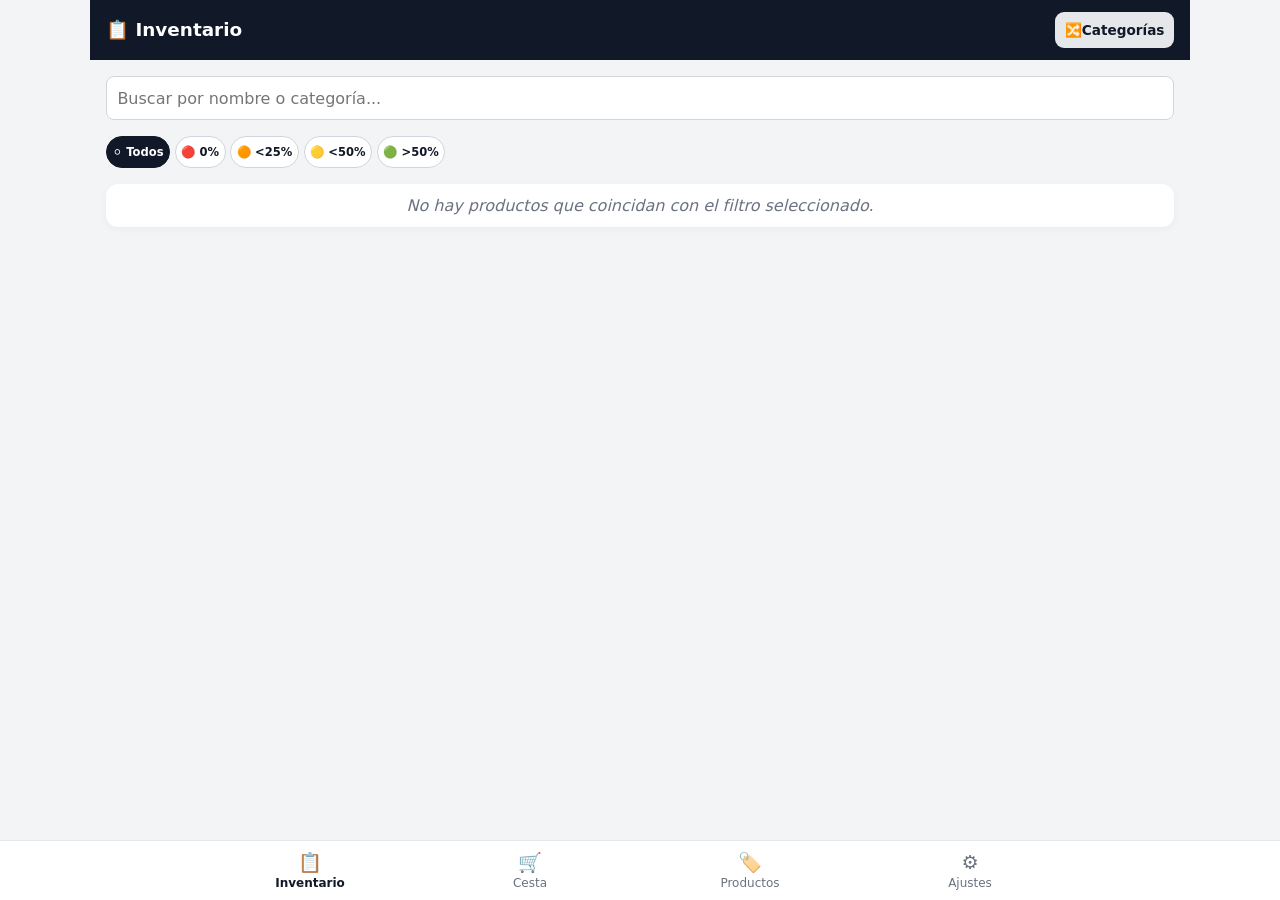
==== index.html @ 7ff5ba44 "v1.9.1 Filtros de Inventario Compactos: Reajuste milimétrico en los chips de stock (⚪ Todos, 🔴 0%, 🟠" ====
<!DOCTYPE html>
<html lang="es">
<head>
    <meta charset="UTF-8">
    <meta name="viewport" content="width=device-width, initial-scale=1.0, maximum-scale=1.0, user-scalable=no">
    <title>Control de Inventario Doméstico v1.9.1</title>
    <link rel="stylesheet" href="styles.css">
    <link rel="manifest" href="manifest.json">
    <meta name="theme-color" content="#111827">
    <meta name="apple-mobile-web-app-capable" content="yes">
    <meta name="apple-mobile-web-app-status-bar-style" content="black-translucent">
</head>
<body>

    <!-- ENCABEZADO SUPERIOR CONTEXTUAL (v1.9.1) -->
    <header class="topbar">
        <div id="topbar-title" class="topbar-title">📋 Mi Inventario</div>
        <div id="topbar-actions" class="topbar-actions">
            <!-- Dinámico según pestaña -->
        </div>
    </header>

    <!-- CONTENEDOR DE NOTIFICACIONES TOAST -->
    <div id="toast-container"></div>

    <main class="main-container">

        <!-- PESTAÑA 1: INVENTARIO -->
        <section id="tab-inventario" class="tab-content active">
            <div class="search-box">
                <input type="text" id="search-inventario" placeholder="Buscar por nombre o categoría...">
                <button type="button" id="clear-search-inventario" class="clear-search-btn hidden" title="Limpiar búsqueda">✕</button>
            </div>

            <!-- Chips de filtrado horizontal compactos (1 sola línea garantizada) -->
            <div class="filter-chips-scroll">
                <div class="filter-chips">
                    <button class="chip active" data-filter="all">⚪ Todos</button>
                    <button class="chip chip-red" data-filter="red">🔴 0%</button>
                    <button class="chip chip-orange" data-filter="orange">🟠 &lt;25%</button>
                    <button class="chip chip-yellow" data-filter="yellow">🟡 &lt;50%</button>
                    <button class="chip chip-green" data-filter="green">🟢 &gt;50%</button>
                </div>
            </div>

            <div id="lista-inventario-container">
                <!-- Renderizado dinámico según vista (Agrupado o Lista A-Z) -->
            </div>
        </section>

        <!-- PESTAÑA 2: CESTA DE LA COMPRA -->
        <section id="tab-compra" class="tab-content">
            <div class="bulk-actions-bar">
                <button id="btn-select-all" class="btn btn-secondary small">Marcar Todos</button>
                <button id="btn-deselect-all" class="btn btn-secondary small">Desmarcar Todos</button>
            </div>

            <div id="contenedor-compra"></div>

            <div class="cart-footer-action">
                <button id="btn-finish-purchase" class="btn btn-success full">Reponer Seleccionados</button>
            </div>
        </section>

        <!-- PESTAÑA 3: PRODUCTOS -->
        <section id="tab-productos" class="tab-content">
            <div class="search-box">
                <input type="text" id="search-productos" placeholder="Buscar producto...">
                <button type="button" id="clear-search-productos" class="clear-search-btn hidden" title="Limpiar búsqueda">✕</button>
            </div>

            <div id="contenedor-productos"></div>
        </section>

        <!-- PESTAÑA 4: AJUSTES Y DATOS -->
        <section id="tab-ajustes" class="tab-content">
            <div class="section-header">
                <h2>Panel de Control y Respaldo</h2>
            </div>

            <div class="card">
                <h3>Apariencia</h3>
                <div class="setting-row">
                    <span>Modo Oscuro / Claro</span>
                    <button id="btn-toggle-darkmode" class="btn btn-secondary small">Alternar Tema 🌓</button>
                </div>
            </div>

            <!-- Gestión de Pasillos / Categorías -->
            <div class="card">
                <h3>Gestión de Pasillos / Categorías</h3>
                <p class="product-meta">Añade o elimina pasillos. Al borrar uno, sus productos pasarán a "Otros".</p>
                <div class="form-row" style="margin-top: 0.5rem;">
                    <input type="text" id="new-category-input" placeholder="Nombre del pasillo (ej. Frutería)">
                    <button id="btn-add-category" class="btn btn-primary">Añadir</button>
                </div>
                <div id="categories-list-container" class="categories-tags-grid" style="margin-top: 0.8rem;"></div>
            </div>

            <div class="card">
                <h3>Estadísticas Globales</h3>
                <div class="stats-grid">
                    <div class="stat-card">
                        <span class="stat-label">Total Productos</span>
                        <span id="stat-total-prod" class="stat-value">0</span>
                    </div>
                    <div class="stat-card">
                        <span class="stat-label">Bajo Mínimos</span>
                        <span id="stat-low-stock" class="stat-value">0</span>
                    </div>
                    <div class="stat-card">
                        <span class="stat-label">Cobertura</span>
                        <span id="stat-coverage" class="stat-value">0%</span>
                    </div>
                    <div class="stat-card">
                        <span class="stat-label">Cat. Principal</span>
                        <span id="stat-top-cat" class="stat-value">-</span>
                    </div>
                </div>
            </div>

            <div class="card">
                <h3>Copia de Seguridad</h3>
                <p class="product-meta">Exporta tus datos con fecha y versión o restaura un respaldo previo.</p>
                <div class="backup-actions-vertical">
                    <button id="btn-export-backup" class="btn btn-primary full">Exportar Copia (.json)</button>
                    <label for="file-import-backup" class="btn btn-secondary full btn-import-label">
                        Importar Copia
                        <input type="file" id="file-import-backup" accept=".json" style="display: none;">
                    </label>
                </div>
            </div>

            <div class="app-version-footer">
                Versión de la app: v1.9.1 (Release Final)
            </div>
        </section>

    </main>

    <!-- MODO LISTA COMPACTA A PANTALLA COMPLETA (v1.9.1: Stepper Ultra-Compacto) -->
    <div id="compact-mode-overlay" class="compact-overlay hidden">
        <div class="compact-overlay-header">
            <h2>🛒 Lista Compacta (Supermercado)</h2>
            <button id="btn-exit-compact" class="btn btn-danger small">Salir ✕</button>
        </div>
        <div id="compact-overlay-body" class="compact-overlay-body"></div>
    </div>

    <!-- NAVEGACIÓN INFERIOR FIJA -->
    <nav class="bottom-nav">
        <button class="nav-btn active" data-tab="inventario">
            <span class="icon">📋</span>
            <span>Inventario</span>
        </button>
        <button class="nav-btn" data-tab="compra">
            <span class="icon">🛒</span>
            <span>Cesta</span>
            <span id="badge-compra" class="badge hidden">0</span>
        </button>
        <button class="nav-btn" data-tab="productos">
            <span class="icon">🏷️</span>
            <span>Productos</span>
        </button>
        <button class="nav-btn" data-tab="ajustes">
            <span class="icon">⚙️</span>
            <span>Ajustes</span>
        </button>
    </nav>

    <!-- MODAL DE CREACIÓN / EDICIÓN -->
    <div id="product-modal" class="modal hidden">
        <div class="modal-box">
            <div class="modal-head">
                <h3 id="modal-title">Añadir Producto</h3>
                <button id="btn-close-modal" class="icon-btn">&times;</button>
            </div>
            <form id="product-form">
                <input type="hidden" id="product-id">
                
                <label for="product-name">Nombre del producto *</label>
                <input type="text" id="product-name" required placeholder="Ej. Leche entera, Arroz, Jamón">

                <label for="product-category">Categoría / Pasillo *</label>
                <select id="product-category" required></select>

                <label for="prod-unidad">Unidad de medida</label>
                <select id="prod-unidad">
                    <option value="ud">Unidades (ud)</option>
                    <option value="kg">Kilogramos (kg)</option>
                    <option value="g">Gramos (g)</option>
                    <option value="L">Litros (L)</option>
                    <option value="ml">Mililitros (ml)</option>
                </select>

                <div class="form-row">
                    <div>
                        <label for="product-current-stock">Stock actual</label>
                        <input type="number" id="product-current-stock" step="any" min="0" value="0">
                    </div>
                    <div>
                        <label for="product-target-stock">Stock objetivo *</label>
                        <input type="number" id="product-target-stock" step="any" min="0.1" value="1" required>
                    </div>
                </div>

                <div class="modal-actions">
                    <button type="button" id="btn-cancel-modal" class="btn btn-secondary">Cancelar</button>
                    <button type="submit" class="btn btn-primary">Guardar</button>
                </div>
            </form>
        </div>
    </div>

    <!-- MODAL DE CONFIRMACIÓN PERSONALIZADO -->
    <div id="custom-confirm-modal" class="modal hidden">
        <div class="modal-box" style="max-width: 380px; text-align: center;">
            <h3 id="confirm-modal-title" style="margin-bottom: 0.75rem;">Confirmación</h3>
            <p id="confirm-modal-msg" style="margin-bottom: 1.25rem; font-size: 0.95rem; color: var(--text-muted);"></p>
            <div class="modal-actions" style="justify-content: center;">
                <button id="btn-confirm-cancel" class="btn btn-secondary">Cancelar</button>
                <button id="btn-confirm-ok" class="btn btn-danger">Aceptar</button>
            </div>
        </div>
    </div>

    <script src="app.js"></script>
</body>
</html>
---- styles.css ----
/* ==========================================================================
   VARIABLES Y CONFIGURACIÓN GLOBAL (MODO CLARO / OSCURO v1.9.1)
   ========================================================================== */
:root {
    --bg-color: #f3f4f6;
    --card-bg: #ffffff;
    --primary-color: #111827;
    --secondary-bg: #e5e7eb;
    --secondary-text: #111827;
    --text-color: #111827;
    --text-muted: #6b7280;
    --border-color: #e5e7eb;
    --input-border: #d1d5db;
    --danger-bg: #fee2e2;
    --danger-color: #991b1b;
    --success-bg: #166534;
    --info-bg: #1d4ed8;
    --warning-bg: #a16207;
    --nav-height: 60px;
    --font-family: system-ui, -apple-system, "Segoe UI", Roboto, sans-serif;
}

body.dark-mode {
    --bg-color: #111827;
    --card-bg: #1f2937;
    --primary-color: #f9fafb;
    --secondary-bg: #374151;
    --secondary-text: #f9fafb;
    --text-color: #f9fafb;
    --text-muted: #9ca3af;
    --border-color: #374151;
    --input-border: #4b5563;
    --danger-bg: #7f1d1d;
    --danger-color: #fecaca;
    --success-bg: #14532d;
    --info-bg: #1e40af;
    --warning-bg: #78350f;
}

*, *::before, *::after {
    box-sizing: border-box;
    margin: 0;
    padding: 0;
    font-family: var(--font-family);
    -webkit-tap-highlight-color: transparent;
}

body {
    background-color: var(--bg-color);
    color: var(--text-color);
    margin: 0 auto;
    max-width: 1100px;
    touch-action: manipulation;
}

input[type="number"]::-webkit-inner-spin-button,
input[type="number"]::-webkit-outer-spin-button {
    -webkit-appearance: none;
    margin: 0;
}
input[type="number"] {
    -moz-appearance: textfield;
}

/* ==========================================================================
   CABECERA SUPERIOR CONTEXTUAL (v1.9.1)
   ========================================================================== */
.topbar {
    background: var(--primary-color);
    color: var(--card-bg);
    padding: 0.75rem 16px;
    display: flex;
    justify-content: space-between;
    align-items: center;
    position: sticky;
    top: 0;
    z-index: 900;
}

.topbar-title {
    font-size: 1.15rem;
    font-weight: 700;
    color: var(--card-bg);
}

.topbar-actions {
    display: flex;
    gap: 0.5rem;
    align-items: center;
}

/* CONTENEDOR PRINCIPAL Y PESTAÑAS */
.main-container {
    padding: 1rem 16px calc(var(--nav-height) + 2.5rem) 16px;
}

.tab-content {
    display: none;
    width: 100%;
}

.tab-content.active {
    display: block;
}

.section-header {
    display: flex;
    justify-content: space-between;
    align-items: center;
    gap: 1rem;
    margin-bottom: 0.8rem;
}

h2 {
    font-size: 1.2rem;
    color: var(--primary-color);
    margin: 0;
}

/* ==========================================================================
   CHIPS DE FILTRADO COMPACTOS (1 sola línea garantizada)
   ========================================================================== */
.filter-chips-scroll {
    width: 100%;
    overflow-x: auto;
    white-space: nowrap;
    margin-bottom: 1rem;
    scrollbar-width: none;
}
.filter-chips-scroll::-webkit-scrollbar {
    display: none;
}

.filter-chips {
    display: inline-flex;
    gap: 0.3rem;
}

.chip {
    border: 1px solid var(--input-border);
    background: var(--card-bg);
    color: var(--text-color);
    padding: 0.2rem 0.35rem;
    border-radius: 16px;
    font-size: 0.72rem;
    font-weight: 600;
    cursor: pointer;
    transition: all 0.2s ease;
    min-height: 32px;
    display: inline-flex;
    align-items: center;
    justify-content: center;
    flex-shrink: 0;
}

.chip.active {
    background: var(--primary-color);
    color: var(--card-bg);
    border-color: var(--primary-color);
}

.chip.chip-red.active {
    background-color: #fee2e2 !important;
    border-color: #ef4444 !important;
    color: #991b1b !important;
}

.chip.chip-orange.active {
    background-color: #ffedd5 !important;
    border-color: #f97316 !important;
    color: #9a3412 !important;
}

.chip.chip-yellow.active {
    background-color: #fef9c3 !important;
    border-color: #eab308 !important;
    color: #854d0e !important;
}

.chip.chip-green.active {
    background-color: #dcfce7 !important;
    border-color: #22c55e !important;
    color: #166534 !important;
}

.stock-semaphore {
    font-size: 0.9rem;
    margin-right: 4px;
    vertical-align: middle;
}

/* ==========================================================================
   CESTA Y AJUSTADORES
   ========================================================================== */
.cart-qty-adjuster {
    display: flex;
    align-items: center;
    gap: 8px;
    flex-shrink: 0;
}

.cart-qty-input {
    background: transparent !important;
    border: none !important;
    border-bottom: 2px solid var(--primary-color) !important;
    border-radius: 0 !important;
    color: var(--text-color) !important;
    font-size: 1.1rem !important;
    font-weight: 700 !important;
    width: 48px !important;
    text-align: center;
    padding: 2px 0 !important;
    min-height: auto !important;
    box-shadow: none !important;
}

.unit-text {
    font-size: 0.9rem;
    font-weight: 600;
    color: var(--text-muted);
}

.bulk-actions-bar {
    display: flex;
    gap: 0.5rem;
    margin-bottom: 1rem;
}

.cart-footer-action {
    margin-top: 1rem;
}

.btn-super-toggle {
    background: #0284c7;
    color: #ffffff;
    padding: 0.4rem 0.75rem;
    font-size: 0.85rem;
    border-radius: 8px;
    flex-shrink: 0;
    min-height: 40px;
}

/* ==========================================================================
   MODO LISTA COMPACTA - STEPPER ULTRA-COMPACTO (v1.9.1)
   ========================================================================== */
.compact-overlay {
    position: fixed;
    inset: 0;
    background-color: var(--card-bg);
    z-index: 9999;
    display: flex;
    flex-direction: column;
    padding: 16px;
    overflow-y: auto;
}

.compact-overlay.hidden {
    display: none;
}

.compact-overlay-header {
    display: flex;
    justify-content: space-between;
    align-items: center;
    margin-bottom: 1rem;
    border-bottom: 2px solid var(--border-color);
    padding-bottom: 0.75rem;
}

.compact-overlay-body {
    flex: 1;
    display: flex;
    flex-direction: column;
    gap: 1rem;
}

.compact-section-table {
    background: var(--card-bg);
    border: 1px solid var(--border-color);
    border-radius: 8px;
    overflow: hidden;
}

.compact-section-title {
    background: var(--secondary-bg);
    color: var(--primary-color);
    font-weight: 800;
    font-size: 0.95rem;
    padding: 0.6rem 12px;
    text-transform: uppercase;
    letter-spacing: 0.5px;
}

.compact-table-container {
    display: flex;
    flex-direction: column;
}

.compact-table-row {
    display: flex;
    align-items: center;
    padding: 10px 12px;
    border-bottom: 1px solid var(--border-color);
    cursor: pointer;
    gap: 8px;
}

.compact-table-row:last-child {
    border-bottom: none;
}

.compact-row-checked {
    opacity: 0.45;
    text-decoration: line-through;
}

.compact-col-check input[type="checkbox"] {
    width: 22px;
    height: 22px;
    cursor: pointer;
    accent-color: var(--primary-color);
    flex-shrink: 0;
}

.compact-col-name {
    flex: 1;
    font-weight: 600;
    font-size: 0.98rem;
    word-break: break-word;
    min-width: 0;
}

.compact-controls-group {
    display: flex;
    align-items: center;
    gap: 6px;
    flex-shrink: 0;
}

.compact-qty-pill {
    background: var(--secondary-bg);
    color: var(--primary-color);
    font-weight: 700;
    font-size: 0.85rem;
    padding: 4px 8px;
    border-radius: 6px;
    white-space: nowrap;
    text-align: center;
    min-width: 46px;
}

.compact-stepper-stack {
    display: flex;
    flex-direction: column;
    gap: 2px;
}

.btn-compact-step {
    background: var(--card-bg);
    color: var(--primary-color);
    border: 1px solid var(--border-color);
    width: 26px;
    height: 18px;
    font-size: 0.7rem;
    font-weight: 800;
    display: flex;
    align-items: center;
    justify-content: center;
    cursor: pointer;
    border-radius: 4px;
    padding: 0;
    line-height: 1;
    user-select: none;
}

.btn-compact-step:active {
    background: var(--secondary-bg);
}

/* ==========================================================================
   ACORDEÓN TÉCTIL EN CATÁLOGO DE PRODUCTOS
   ========================================================================== */
.category-header-accordion {
    display: flex;
    justify-content: space-between;
    align-items: center;
    padding: 0.8rem 16px;
    background: var(--secondary-bg);
    font-weight: 700;
    font-size: 0.95rem;
    color: var(--primary-color);
    border-bottom: 1px solid var(--border-color);
    text-transform: uppercase;
    letter-spacing: 0.5px;
    cursor: pointer;
    user-select: none;
}

.accordion-arrow {
    font-size: 0.85rem;
    transition: transform 0.2s ease;
}

.category-items.collapsed {
    display: none;
}

/* GESTIÓN DE PASILLOS Y TARJETAS */
.setting-row {
    display: flex;
    justify-content: space-between;
    align-items: center;
    margin-top: 0.5rem;
}

.categories-tags-grid {
    display: flex;
    flex-wrap: wrap;
    gap: 0.5rem;
}

.category-tag-item {
    background: var(--secondary-bg);
    color: var(--primary-color);
    padding: 0.35rem 0.65rem;
    border-radius: 8px;
    font-size: 0.85rem;
    font-weight: 600;
    display: inline-flex;
    align-items: center;
    gap: 6px;
}

.btn-del-cat {
    background: transparent;
    border: none;
    color: var(--danger-color);
    font-size: 1.1rem;
    font-weight: bold;
    cursor: pointer;
    padding: 0 2px;
}

.app-version-footer {
    text-align: center;
    color: var(--text-muted);
    font-size: 0.8rem;
    margin-top: 1.5rem;
    font-weight: 600;
}

.stats-grid {
    display: grid;
    grid-template-columns: repeat(2, 1fr);
    gap: 0.75rem;
    margin-top: 0.75rem;
}

.stat-card {
    background: var(--bg-color);
    padding: 0.85rem;
    border-radius: 10px;
    display: flex;
    flex-direction: column;
    align-items: center;
    justify-content: center;
}

.stat-label {
    font-size: 0.75rem;
    color: var(--text-muted);
    text-transform: uppercase;
    font-weight: 700;
    text-align: center;
}

.stat-value {
    font-size: 1.35rem;
    color: var(--primary-color);
    font-weight: 700;
    margin-top: 0.25rem;
}

.card {
    background: var(--card-bg);
    border-radius: 12px;
    padding: 12px 16px;
    margin-bottom: 0.85rem;
    box-shadow: 0 2px 8px rgba(0, 0, 0, 0.04);
}

.item-list {
    list-style: none;
    display: grid;
    gap: 0.65rem;
    width: 100%;
}

.item-row {
    display: flex;
    justify-content: space-between;
    align-items: center;
    padding: 12px 16px;
    gap: 12px;
    width: 100%;
}

.item-info {
    flex: 1;
    min-width: 0;
}

.item-info strong {
    display: block;
    word-break: break-word;
}

.product-meta {
    font-size: 0.85rem;
    color: var(--text-muted);
    margin-top: 0.2rem;
}

.stock-controls {
    display: flex;
    align-items: center;
    gap: 6px;
    flex-shrink: 0;
}

.btn-qty {
    width: 40px;
    height: 40px;
    border-radius: 8px;
    border: 1px solid var(--border-color);
    background-color: var(--secondary-bg);
    color: var(--primary-color);
    font-size: 1.2rem;
    font-weight: 700;
    display: flex;
    align-items: center;
    justify-content: center;
    cursor: pointer;
    padding: 0;
    user-select: none;
}

.btn-qty:disabled {
    opacity: 0.4;
    cursor: not-allowed;
}

.qty-badge {
    background-color: var(--secondary-bg);
    color: var(--primary-color);
    font-weight: 700;
    padding: 0.35rem 0.65rem;
    border-radius: 6px;
    font-size: 0.875rem;
    white-space: nowrap;
    text-align: center;
    min-width: 60px;
}

.form-row {
    display: grid;
    grid-template-columns: 1fr 1fr;
    gap: 0.7rem;
}

input, select, textarea {
    width: 100%;
    padding: 0.65rem;
    border: 1px solid var(--input-border);
    border-radius: 8px;
    background: var(--card-bg);
    font: inherit;
    color: var(--text-color);
    margin-top: 0.3rem;
    min-height: 44px;
}

input:focus, select:focus, textarea:focus {
    outline: 2px solid var(--primary-color);
    border-color: transparent;
}

.search-box {
    position: relative;
    margin-bottom: 1rem;
}
.search-box input {
    margin-top: 0;
    padding-right: 2.5rem;
}

.clear-search-btn {
    position: absolute;
    right: 10px;
    top: 50%;
    transform: translateY(-50%);
    background: transparent;
    border: none;
    color: var(--text-muted);
    font-size: 1.1rem;
    cursor: pointer;
    padding: 4px 8px;
}
.clear-search-btn.hidden {
    display: none;
}

button, .btn, .btn-primary, .btn-secondary, .btn-danger, .btn-import-label {
    border: 0;
    border-radius: 9px;
    padding: 0.65rem 0.8rem;
    cursor: pointer;
    font: inherit;
    font-weight: 600;
    transition: background-color 0.15s ease;
    white-space: nowrap;
    display: inline-flex;
    align-items: center;
    justify-content: center;
    box-sizing: border-box;
    min-height: 40px;
    -webkit-tap-highlight-color: transparent;
}

.btn-import-label {
    margin-top: 0.5rem;
    user-select: none;
}

.backup-actions-vertical {
    display: flex;
    flex-direction: column;
    gap: 0.5rem;
    margin-top: 0.8rem;
}

.btn-primary {
    background: var(--primary-color);
    color: var(--card-bg);
}

.btn-secondary {
    background: var(--secondary-bg);
    color: var(--secondary-text);
}

.btn-danger {
    background: var(--danger-bg);
    color: var(--danger-color);
}

.btn-success {
    background: #22c55e;
    color: #ffffff;
}

.small {
    padding: 0.4rem 0.6rem;
    font-size: 0.85rem;
    min-height: 36px;
}

.full {
    width: 100%;
    padding: 0.75rem;
    font-size: 1rem;
    text-align: center;
}

.actions {
    display: flex;
    gap: 8px;
    align-items: center;
    flex-shrink: 0;
}

.checkbox-label {
    display: flex;
    align-items: center;
    gap: 0.65rem;
    width: 100%;
    cursor: pointer;
    font-weight: 500;
    min-height: 44px;
}

.checkbox-label input[type="checkbox"] {
    width: 1.4rem;
    height: 1.4rem;
    accent-color: var(--primary-color);
    cursor: pointer;
    margin: 0;
    outline: none;
    box-shadow: none;
}

.empty-msg {
    text-align: center;
    color: var(--text-muted);
    font-style: italic;
}

.category-group {
    padding: 0;
    overflow: hidden;
}

.category-title {
    padding: 0.8rem 16px;
    background: var(--secondary-bg);
    font-weight: 700;
    font-size: 0.95rem;
    color: var(--primary-color);
    border-bottom: 1px solid var(--border-color);
    text-transform: uppercase;
    letter-spacing: 0.5px;
}

.category-items .inner-row {
    border-bottom: 1px solid var(--border-color);
}
.category-items .inner-row:last-child {
    border-bottom: none;
}

.bottom-nav {
    position: fixed;
    bottom: 0;
    left: 0;
    right: 0;
    height: var(--nav-height);
    background: var(--card-bg);
    border-top: 1px solid var(--border-color);
    display: flex;
    justify-content: center;
    align-items: center;
    z-index: 1000;
}

.nav-btn {
    position: relative;
    flex: 1;
    max-width: 220px;
    height: 100%;
    border: 0;
    background: transparent;
    padding: 0.4rem 0.25rem;
    color: var(--text-muted);
    cursor: pointer;
    font: inherit;
    display: flex;
    flex-direction: column;
    align-items: center;
    justify-content: center;
    font-size: 0.75rem;
}

.nav-btn .icon {
    display: block;
    font-size: 1.2rem;
    margin-bottom: 2px;
}

.nav-btn.active {
    color: var(--primary-color);
    font-weight: 700;
}

.badge {
    position: absolute;
    top: 4px;
    right: calc(50% - 18px);
    background-color: var(--danger-color);
    color: #ffffff;
    font-size: 0.7rem;
    font-weight: 700;
    padding: 2px 6px;
    border-radius: 10px;
    line-height: 1;
}

.badge.hidden {
    display: none;
}

.modal {
    position: fixed;
    inset: 0;
    background: rgba(0, 0, 0, 0.5);
    display: flex;
    align-items: center;
    justify-content: center;
    padding: 16px;
    z-index: 1100;
}

.modal.hidden {
    display: none;
}

.modal-box {
    background: var(--card-bg);
    border-radius: 14px;
    width: min(520px, 100%);
    max-height: 90vh;
    overflow-y: auto;
    padding: 1.2rem;
    box-shadow: 0 20px 60px rgba(0, 0, 0, 0.3);
}

.modal-head {
    display: flex;
    justify-content: space-between;
    align-items: center;
    margin-bottom: 1rem;
}

.modal-head h3 {
    margin: 0;
    font-size: 1.2rem;
    color: var(--primary-color);
}

.modal-box label {
    display: block;
    margin-top: 0.8rem;
    font-size: 0.9rem;
    font-weight: 600;
}

.modal-actions {
    display: flex;
    justify-content: flex-end;
    gap: 0.5rem;
    margin-top: 1.2rem;
}

.icon-btn {
    background: transparent;
    color: var(--text-muted);
    font-size: 1.5rem;
    padding: 0 0.4rem;
    line-height: 1;
    border: 0;
    cursor: pointer;
    min-height: 44px;
    min-width: 44px;
}

#toast-container {
    position: fixed;
    bottom: calc(var(--nav-height) + 12px);
    left: 50%;
    transform: translateX(-50%);
    z-index: 2000;
    display: flex;
    flex-direction: column;
    gap: 0.5rem;
    pointer-events: none;
    width: min(90%, 360px);
}

.toast {
    color: #ffffff;
    padding: 0.75rem 1rem;
    border-radius: 9px;
    font-size: 0.875rem;
    box-shadow: 0 8px 24px rgba(0, 0, 0, 0.2);
    background-color: var(--primary-color);
    opacity: 0;
    transform: translateY(20px);
    transition: all 0.3s ease;
    text-align: center;
}

.toast.show {
    opacity: 1;
    transform: translateY(0);
}

.toast.success { background: var(--success-bg); }
.toast.info { background: var(--info-bg); }
.toast.warning { background: var(--warning-bg); }

@media (max-width: 600px) {
    .form-row {
        grid-template-columns: 1fr;
    }
}
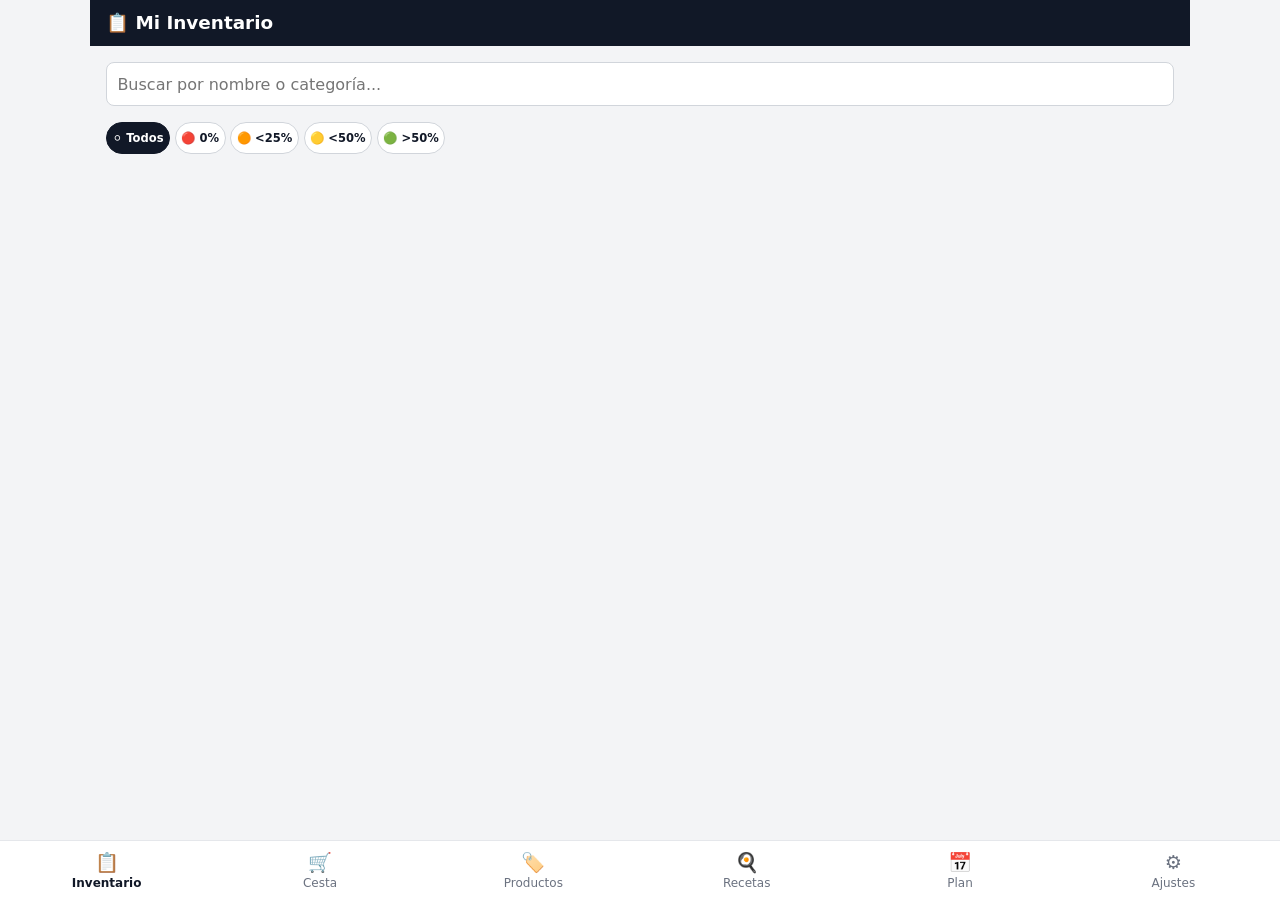
==== commit 8319e72e: "v2.0 Alfa Refactorización a v2.0 Alfa: Arquitectura modular y soporte RecetaForge" ====
--- a/index.html
+++ b/index.html
@@ -3,8 +3,8 @@
 <head>
     <meta charset="UTF-8">
     <meta name="viewport" content="width=device-width, initial-scale=1.0, maximum-scale=1.0, user-scalable=no">
-    <title>Control de Inventario Doméstico v1.9.1</title>
-    <link rel="stylesheet" href="styles.css">
+    <title>Control de Inventario Doméstico v2.0 Alfa</title>
+    <link rel="stylesheet" href="css/styles.css">
     <link rel="manifest" href="manifest.json">
     <meta name="theme-color" content="#111827">
     <meta name="apple-mobile-web-app-capable" content="yes">
@@ -12,15 +12,15 @@
 </head>
 <body>
 
-    <!-- ENCABEZADO SUPERIOR CONTEXTUAL (v1.9.1) -->
+    <!-- ENCABEZADO SUPERIOR CONTEXTUAL -->
     <header class="topbar">
         <div id="topbar-title" class="topbar-title">📋 Mi Inventario</div>
         <div id="topbar-actions" class="topbar-actions">
-            <!-- Dinámico según pestaña -->
+            <!-- Dinámico por módulo -->
         </div>
     </header>
 
-    <!-- CONTENEDOR DE NOTIFICACIONES TOAST -->
+    <!-- NOTIFICACIONES TOAST -->
     <div id="toast-container"></div>
 
     <main class="main-container">
@@ -32,7 +32,7 @@
                 <button type="button" id="clear-search-inventario" class="clear-search-btn hidden" title="Limpiar búsqueda">✕</button>
             </div>
 
-            <!-- Chips de filtrado horizontal compactos (1 sola línea garantizada) -->
+            <!-- CHIPS DE FILTRADO COMPACTOS EN 1 SOLA LÍNEA -->
             <div class="filter-chips-scroll">
                 <div class="filter-chips">
                     <button class="chip active" data-filter="all">⚪ Todos</button>
@@ -43,9 +43,7 @@
                 </div>
             </div>
 
-            <div id="lista-inventario-container">
-                <!-- Renderizado dinámico según vista (Agrupado o Lista A-Z) -->
-            </div>
+            <div id="lista-inventario-container"></div>
         </section>
 
         <!-- PESTAÑA 2: CESTA DE LA COMPRA -->
@@ -62,7 +60,7 @@
             </div>
         </section>
 
-        <!-- PESTAÑA 3: PRODUCTOS -->
+        <!-- PESTAÑA 3: PRODUCTOS / CATÁLOGO -->
         <section id="tab-productos" class="tab-content">
             <div class="search-box">
                 <input type="text" id="search-productos" placeholder="Buscar producto...">
@@ -72,7 +70,17 @@
             <div id="contenedor-productos"></div>
         </section>
 
-        <!-- PESTAÑA 4: AJUSTES Y DATOS -->
+        <!-- PESTAÑA 4: RECETAS (MÓDULO v2.0) -->
+        <section id="tab-recetas" class="tab-content">
+            <div id="contenedor-recetas"></div>
+        </section>
+
+        <!-- PESTAÑA 5: PLANIFICADOR (MÓDULO v2.0) -->
+        <section id="tab-planificador" class="tab-content">
+            <div id="contenedor-planificador"></div>
+        </section>
+
+        <!-- PESTAÑA 6: AJUSTES -->
         <section id="tab-ajustes" class="tab-content">
             <div class="section-header">
                 <h2>Panel de Control y Respaldo</h2>
@@ -86,7 +94,13 @@
                 </div>
             </div>
 
-            <!-- Gestión de Pasillos / Categorías -->
+            <!-- Herramientas de Desarrollo / RecetaForge -->
+            <div class="card">
+                <h3>Herramientas v2.0</h3>
+                <p class="product-meta">Accede a la factoría de recetas asistida por IA para generar JSONs estructurados.</p>
+                <a href="tools/receta_forge.html" class="btn btn-secondary full" style="margin-top: 0.5rem; text-decoration: none;">🛠️ Abrir RecetaForge IA</a>
+            </div>
+
             <div class="card">
                 <h3>Gestión de Pasillos / Categorías</h3>
                 <p class="product-meta">Añade o elimina pasillos. Al borrar uno, sus productos pasarán a "Otros".</p>
@@ -132,13 +146,13 @@
             </div>
 
             <div class="app-version-footer">
-                Versión de la app: v1.9.1 (Release Final)
+                Versión de la app: v2.0.0-alfa (Arquitectura Modular ES6)
             </div>
         </section>
 
     </main>
 
-    <!-- MODO LISTA COMPACTA A PANTALLA COMPLETA (v1.9.1: Stepper Ultra-Compacto) -->
+    <!-- MODO LISTA COMPACTA (SUPERMERCADO - PÍLDORA HORIZONTAL 3 EN 1) -->
     <div id="compact-mode-overlay" class="compact-overlay hidden">
         <div class="compact-overlay-header">
             <h2>🛒 Lista Compacta (Supermercado)</h2>
@@ -161,6 +175,14 @@
         <button class="nav-btn" data-tab="productos">
             <span class="icon">🏷️</span>
             <span>Productos</span>
+        </button>
+        <button class="nav-btn" data-tab="recetas">
+            <span class="icon">🍳</span>
+            <span>Recetas</span>
+        </button>
+        <button class="nav-btn" data-tab="planificador">
+            <span class="icon">📅</span>
+            <span>Plan</span>
         </button>
         <button class="nav-btn" data-tab="ajustes">
             <span class="icon">⚙️</span>
@@ -224,6 +246,7 @@
         </div>
     </div>
 
-    <script src="app.js"></script>
+    <!-- CARGA MODULAR ES6 -->
+    <script type="module" src="js/app.js"></script>
 </body>
 </html>
--- a/css/styles.css
+++ b/css/styles.css
@@ -0,0 +1,888 @@
+/* ==========================================================================
+   VARIABLES Y CONFIGURACIÓN GLOBAL (v2.0 Alfa)
+   ========================================================================== */
+:root {
+    --bg-color: #f3f4f6;
+    --card-bg: #ffffff;
+    --primary-color: #111827;
+    --secondary-bg: #e5e7eb;
+    --secondary-text: #111827;
+    --text-color: #111827;
+    --text-muted: #6b7280;
+    --border-color: #e5e7eb;
+    --input-border: #d1d5db;
+    --danger-bg: #fee2e2;
+    --danger-color: #991b1b;
+    --success-bg: #166534;
+    --info-bg: #1d4ed8;
+    --warning-bg: #a16207;
+    --nav-height: 60px;
+    --font-family: system-ui, -apple-system, "Segoe UI", Roboto, sans-serif;
+}
+
+body.dark-mode {
+    --bg-color: #111827;
+    --card-bg: #1f2937;
+    --primary-color: #f9fafb;
+    --secondary-bg: #374151;
+    --secondary-text: #f9fafb;
+    --text-color: #f9fafb;
+    --text-muted: #9ca3af;
+    --border-color: #374151;
+    --input-border: #4b5563;
+    --danger-bg: #7f1d1d;
+    --danger-color: #fecaca;
+    --success-bg: #14532d;
+    --info-bg: #1e40af;
+    --warning-bg: #78350f;
+}
+
+*, *::before, *::after {
+    box-sizing: border-box;
+    margin: 0;
+    padding: 0;
+    font-family: var(--font-family);
+    -webkit-tap-highlight-color: transparent;
+}
+
+body {
+    background-color: var(--bg-color);
+    color: var(--text-color);
+    margin: 0 auto;
+    max-width: 1100px;
+    touch-action: manipulation;
+}
+
+input[type="number"]::-webkit-inner-spin-button,
+input[type="number"]::-webkit-outer-spin-button {
+    -webkit-appearance: none;
+    margin: 0;
+}
+input[type="number"] {
+    -moz-appearance: textfield;
+}
+
+/* ==========================================================================
+   CABECERA SUPERIOR CONTEXTUAL
+   ========================================================================== */
+.topbar {
+    background: var(--primary-color);
+    color: var(--card-bg);
+    padding: 0.75rem 16px;
+    display: flex;
+    justify-content: space-between;
+    align-items: center;
+    position: sticky;
+    top: 0;
+    z-index: 900;
+}
+
+.topbar-title {
+    font-size: 1.15rem;
+    font-weight: 700;
+    color: var(--card-bg);
+}
+
+.topbar-actions {
+    display: flex;
+    gap: 0.5rem;
+    align-items: center;
+}
+
+/* CONTENEDOR PRINCIPAL Y PESTAÑAS */
+.main-container {
+    padding: 1rem 16px calc(var(--nav-height) + 2.5rem) 16px;
+}
+
+.tab-content {
+    display: none;
+    width: 100%;
+}
+
+.tab-content.active {
+    display: block;
+}
+
+.section-header {
+    display: flex;
+    justify-content: space-between;
+    align-items: center;
+    gap: 1rem;
+    margin-bottom: 0.8rem;
+}
+
+h2 {
+    font-size: 1.2rem;
+    color: var(--primary-color);
+    margin: 0;
+}
+
+/* ==========================================================================
+   CHIPS DE FILTRADO COMPACTOS
+   ========================================================================== */
+.filter-chips-scroll {
+    width: 100%;
+    overflow-x: auto;
+    white-space: nowrap;
+    margin-bottom: 1rem;
+    scrollbar-width: none;
+}
+.filter-chips-scroll::-webkit-scrollbar {
+    display: none;
+}
+
+.filter-chips {
+    display: inline-flex;
+    gap: 0.3rem;
+}
+
+.chip {
+    border: 1px solid var(--input-border);
+    background: var(--card-bg);
+    color: var(--text-color);
+    padding: 0.2rem 0.35rem;
+    border-radius: 16px;
+    font-size: 0.72rem;
+    font-weight: 600;
+    cursor: pointer;
+    transition: all 0.2s ease;
+    min-height: 32px;
+    display: inline-flex;
+    align-items: center;
+    justify-content: center;
+    flex-shrink: 0;
+}
+
+.chip.active {
+    background: var(--primary-color);
+    color: var(--card-bg);
+    border-color: var(--primary-color);
+}
+
+.chip.chip-red.active {
+    background-color: #fee2e2 !important;
+    border-color: #ef4444 !important;
+    color: #991b1b !important;
+}
+
+.chip.chip-orange.active {
+    background-color: #ffedd5 !important;
+    border-color: #f97316 !important;
+    color: #9a3412 !important;
+}
+
+.chip.chip-yellow.active {
+    background-color: #fef9c3 !important;
+    border-color: #eab308 !important;
+    color: #854d0e !important;
+}
+
+.chip.chip-green.active {
+    background-color: #dcfce7 !important;
+    border-color: #22c55e !important;
+    color: #166534 !important;
+}
+
+.stock-semaphore {
+    font-size: 0.9rem;
+    margin-right: 4px;
+    vertical-align: middle;
+}
+
+/* ==========================================================================
+   CESTA Y AJUSTADORES
+   ========================================================================== */
+.cart-qty-adjuster {
+    display: flex;
+    align-items: center;
+    gap: 8px;
+    flex-shrink: 0;
+}
+
+.cart-qty-input {
+    background: transparent !important;
+    border: none !important;
+    border-bottom: 2px solid var(--primary-color) !important;
+    border-radius: 0 !important;
+    color: var(--text-color) !important;
+    font-size: 1.1rem !important;
+    font-weight: 700 !important;
+    width: 48px !important;
+    text-align: center;
+    padding: 2px 0 !important;
+    min-height: auto !important;
+    box-shadow: none !important;
+}
+
+.unit-text {
+    font-size: 0.9rem;
+    font-weight: 600;
+    color: var(--text-muted);
+}
+
+.bulk-actions-bar {
+    display: flex;
+    gap: 0.5rem;
+    margin-bottom: 1rem;
+}
+
+.cart-footer-action {
+    margin-top: 1rem;
+}
+
+.btn-super-toggle {
+    background: #0284c7;
+    color: #ffffff;
+    padding: 0.4rem 0.75rem;
+    font-size: 0.85rem;
+    border-radius: 8px;
+    flex-shrink: 0;
+    min-height: 40px;
+}
+
+/* ==========================================================================
+   MODO LISTA COMPACTA - PÍLDORA HORIZONTAL 3 EN 1
+   ========================================================================== */
+.compact-overlay {
+    position: fixed;
+    inset: 0;
+    background-color: var(--card-bg);
+    z-index: 9999;
+    display: flex;
+    flex-direction: column;
+    padding: 16px;
+    overflow-y: auto;
+}
+
+.compact-overlay.hidden {
+    display: none;
+}
+
+.compact-overlay-header {
+    display: flex;
+    justify-content: space-between;
+    align-items: center;
+    margin-bottom: 1rem;
+    border-bottom: 2px solid var(--border-color);
+    padding-bottom: 0.75rem;
+}
+
+.compact-overlay-body {
+    flex: 1;
+    display: flex;
+    flex-direction: column;
+    gap: 1rem;
+}
+
+.compact-section-table {
+    background: var(--card-bg);
+    border: 1px solid var(--border-color);
+    border-radius: 8px;
+    overflow: hidden;
+}
+
+.compact-section-title {
+    background: var(--secondary-bg);
+    color: var(--primary-color);
+    font-weight: 800;
+    font-size: 0.95rem;
+    padding: 0.6rem 12px;
+    text-transform: uppercase;
+    letter-spacing: 0.5px;
+}
+
+.compact-table-container {
+    display: flex;
+    flex-direction: column;
+}
+
+.compact-table-row {
+    display: flex;
+    align-items: center;
+    padding: 10px 12px;
+    border-bottom: 1px solid var(--border-color);
+    cursor: pointer;
+    gap: 8px;
+}
+
+.compact-table-row:last-child {
+    border-bottom: none;
+}
+
+.compact-row-checked {
+    opacity: 0.45;
+    text-decoration: line-through;
+}
+
+.compact-col-check input[type="checkbox"] {
+    width: 22px;
+    height: 22px;
+    cursor: pointer;
+    accent-color: var(--primary-color);
+    flex-shrink: 0;
+}
+
+.compact-col-name {
+    flex: 1;
+    font-weight: 600;
+    font-size: 0.98rem;
+    word-break: break-word;
+    min-width: 0;
+}
+
+.compact-col-qty-pill {
+    display: inline-flex;
+    align-items: center;
+    background: var(--secondary-bg);
+    border: 1px solid var(--border-color);
+    border-radius: 20px;
+    overflow: hidden;
+    flex-shrink: 0;
+    height: 34px;
+}
+
+.btn-pill-step {
+    background: transparent;
+    color: var(--primary-color);
+    border: none;
+    width: 32px;
+    height: 100%;
+    font-size: 0.95rem;
+    font-weight: 800;
+    display: flex;
+    align-items: center;
+    justify-content: center;
+    cursor: pointer;
+    user-select: none;
+    transition: background 0.15s ease;
+}
+
+.btn-pill-step:active {
+    background: var(--border-color);
+}
+
+.pill-value {
+    padding: 0 6px;
+    font-size: 0.85rem;
+    font-weight: 700;
+    color: var(--primary-color);
+    min-width: 48px;
+    text-align: center;
+    white-space: nowrap;
+}
+
+/* ==========================================================================
+   ACORDEÓN EN CATÁLOGO
+   ========================================================================== */
+.category-header-accordion {
+    display: flex;
+    justify-content: space-between;
+    align-items: center;
+    padding: 0.8rem 16px;
+    background: var(--secondary-bg);
+    font-weight: 700;
+    font-size: 0.95rem;
+    color: var(--primary-color);
+    border-bottom: 1px solid var(--border-color);
+    text-transform: uppercase;
+    letter-spacing: 0.5px;
+    cursor: pointer;
+    user-select: none;
+}
+
+.accordion-arrow {
+    font-size: 0.85rem;
+    transition: transform 0.2s ease;
+}
+
+.category-items.collapsed {
+    display: none;
+}
+
+/* GESTIÓN DE PASILLOS Y TARJETAS */
+.setting-row {
+    display: flex;
+    justify-content: space-between;
+    align-items: center;
+    margin-top: 0.5rem;
+}
+
+.categories-tags-grid {
+    display: flex;
+    flex-wrap: wrap;
+    gap: 0.5rem;
+}
+
+.category-tag-item {
+    background: var(--secondary-bg);
+    color: var(--primary-color);
+    padding: 0.35rem 0.65rem;
+    border-radius: 8px;
+    font-size: 0.85rem;
+    font-weight: 600;
+    display: inline-flex;
+    align-items: center;
+    gap: 6px;
+}
+
+.btn-del-cat {
+    background: transparent;
+    border: none;
+    color: var(--danger-color);
+    font-size: 1.1rem;
+    font-weight: bold;
+    cursor: pointer;
+    padding: 0 2px;
+}
+
+.app-version-footer {
+    text-align: center;
+    color: var(--text-muted);
+    font-size: 0.8rem;
+    margin-top: 1.5rem;
+    font-weight: 600;
+}
+
+.stats-grid {
+    display: grid;
+    grid-template-columns: repeat(2, 1fr);
+    gap: 0.75rem;
+    margin-top: 0.75rem;
+}
+
+.stat-card {
+    background: var(--bg-color);
+    padding: 0.85rem;
+    border-radius: 10px;
+    display: flex;
+    flex-direction: column;
+    align-items: center;
+    justify-content: center;
+}
+
+.stat-label {
+    font-size: 0.75rem;
+    color: var(--text-muted);
+    text-transform: uppercase;
+    font-weight: 700;
+    text-align: center;
+}
+
+.stat-value {
+    font-size: 1.35rem;
+    color: var(--primary-color);
+    font-weight: 700;
+    margin-top: 0.25rem;
+}
+
+.card {
+    background: var(--card-bg);
+    border-radius: 12px;
+    padding: 12px 16px;
+    margin-bottom: 0.85rem;
+    box-shadow: 0 2px 8px rgba(0, 0, 0, 0.04);
+}
+
+.item-list {
+    list-style: none;
+    display: grid;
+    gap: 0.65rem;
+    width: 100%;
+}
+
+.item-row {
+    display: flex;
+    justify-content: space-between;
+    align-items: center;
+    padding: 12px 16px;
+    gap: 12px;
+    width: 100%;
+}
+
+.item-info {
+    flex: 1;
+    min-width: 0;
+}
+
+.item-info strong {
+    display: block;
+    word-break: break-word;
+}
+
+.product-meta {
+    font-size: 0.85rem;
+    color: var(--text-muted);
+    margin-top: 0.2rem;
+}
+
+.stock-controls {
+    display: flex;
+    align-items: center;
+    gap: 6px;
+    flex-shrink: 0;
+}
+
+.btn-qty {
+    width: 40px;
+    height: 40px;
+    border-radius: 8px;
+    border: 1px solid var(--border-color);
+    background-color: var(--secondary-bg);
+    color: var(--primary-color);
+    font-size: 1.2rem;
+    font-weight: 700;
+    display: flex;
+    align-items: center;
+    justify-content: center;
+    cursor: pointer;
+    padding: 0;
+    user-select: none;
+}
+
+.btn-qty:disabled {
+    opacity: 0.4;
+    cursor: not-allowed;
+}
+
+.qty-badge {
+    background-color: var(--secondary-bg);
+    color: var(--primary-color);
+    font-weight: 700;
+    padding: 0.35rem 0.65rem;
+    border-radius: 6px;
+    font-size: 0.875rem;
+    white-space: nowrap;
+    text-align: center;
+    min-width: 60px;
+}
+
+.form-row {
+    display: grid;
+    grid-template-columns: 1fr 1fr;
+    gap: 0.7rem;
+}
+
+input, select, textarea {
+    width: 100%;
+    padding: 0.65rem;
+    border: 1px solid var(--input-border);
+    border-radius: 8px;
+    background: var(--card-bg);
+    font: inherit;
+    color: var(--text-color);
+    margin-top: 0.3rem;
+    min-height: 44px;
+}
+
+input:focus, select:focus, textarea:focus {
+    outline: 2px solid var(--primary-color);
+    border-color: transparent;
+}
+
+.search-box {
+    position: relative;
+    margin-bottom: 1rem;
+}
+.search-box input {
+    margin-top: 0;
+    padding-right: 2.5rem;
+}
+
+.clear-search-btn {
+    position: absolute;
+    right: 10px;
+    top: 50%;
+    transform: translateY(-50%);
+    background: transparent;
+    border: none;
+    color: var(--text-muted);
+    font-size: 1.1rem;
+    cursor: pointer;
+    padding: 4px 8px;
+}
+.clear-search-btn.hidden {
+    display: none;
+}
+
+button, .btn, .btn-primary, .btn-secondary, .btn-danger, .btn-import-label {
+    border: 0;
+    border-radius: 9px;
+    padding: 0.65rem 0.8rem;
+    cursor: pointer;
+    font: inherit;
+    font-weight: 600;
+    transition: background-color 0.15s ease;
+    white-space: nowrap;
+    display: inline-flex;
+    align-items: center;
+    justify-content: center;
+    box-sizing: border-box;
+    min-height: 40px;
+    -webkit-tap-highlight-color: transparent;
+}
+
+.btn-import-label {
+    margin-top: 0.5rem;
+    user-select: none;
+}
+
+.backup-actions-vertical {
+    display: flex;
+    flex-direction: column;
+    gap: 0.5rem;
+    margin-top: 0.8rem;
+}
+
+.btn-primary {
+    background: var(--primary-color);
+    color: var(--card-bg);
+}
+
+.btn-secondary {
+    background: var(--secondary-bg);
+    color: var(--secondary-text);
+}
+
+.btn-danger {
+    background: var(--danger-bg);
+    color: var(--danger-color);
+}
+
+.btn-success {
+    background: #22c55e;
+    color: #ffffff;
+}
+
+.small {
+    padding: 0.4rem 0.6rem;
+    font-size: 0.85rem;
+    min-height: 36px;
+}
+
+.full {
+    width: 100%;
+    padding: 0.75rem;
+    font-size: 1rem;
+    text-align: center;
+}
+
+.actions {
+    display: flex;
+    gap: 8px;
+    align-items: center;
+    flex-shrink: 0;
+}
+
+.checkbox-label {
+    display: flex;
+    align-items: center;
+    gap: 0.65rem;
+    width: 100%;
+    cursor: pointer;
+    font-weight: 500;
+    min-height: 44px;
+}
+
+.checkbox-label input[type="checkbox"] {
+    width: 1.4rem;
+    height: 1.4rem;
+    accent-color: var(--primary-color);
+    cursor: pointer;
+    margin: 0;
+    outline: none;
+    box-shadow: none;
+}
+
+.empty-msg {
+    text-align: center;
+    color: var(--text-muted);
+    font-style: italic;
+}
+
+.category-group {
+    padding: 0;
+    overflow: hidden;
+}
+
+.category-title {
+    padding: 0.8rem 16px;
+    background: var(--secondary-bg);
+    font-weight: 700;
+    font-size: 0.95rem;
+    color: var(--primary-color);
+    border-bottom: 1px solid var(--border-color);
+    text-transform: uppercase;
+    letter-spacing: 0.5px;
+}
+
+.category-items .inner-row {
+    border-bottom: 1px solid var(--border-color);
+}
+.category-items .inner-row:last-child {
+    border-bottom: none;
+}
+
+.bottom-nav {
+    position: fixed;
+    bottom: 0;
+    left: 0;
+    right: 0;
+    height: var(--nav-height);
+    background: var(--card-bg);
+    border-top: 1px solid var(--border-color);
+    display: flex;
+    justify-content: center;
+    align-items: center;
+    z-index: 1000;
+}
+
+.nav-btn {
+    position: relative;
+    flex: 1;
+    max-width: 220px;
+    height: 100%;
+    border: 0;
+    background: transparent;
+    padding: 0.4rem 0.25rem;
+    color: var(--text-muted);
+    cursor: pointer;
+    font: inherit;
+    display: flex;
+    flex-direction: column;
+    align-items: center;
+    justify-content: center;
+    font-size: 0.75rem;
+}
+
+.nav-btn .icon {
+    display: block;
+    font-size: 1.2rem;
+    margin-bottom: 2px;
+}
+
+.nav-btn.active {
+    color: var(--primary-color);
+    font-weight: 700;
+}
+
+.badge {
+    position: absolute;
+    top: 4px;
+    right: calc(50% - 18px);
+    background-color: var(--danger-color);
+    color: #ffffff;
+    font-size: 0.7rem;
+    font-weight: 700;
+    padding: 2px 6px;
+    border-radius: 10px;
+    line-height: 1;
+}
+
+.badge.hidden {
+    display: none;
+}
+
+.modal {
+    position: fixed;
+    inset: 0;
+    background: rgba(0, 0, 0, 0.5);
+    display: flex;
+    align-items: center;
+    justify-content: center;
+    padding: 16px;
+    z-index: 1100;
+}
+
+.modal.hidden {
+    display: none;
+}
+
+.modal-box {
+    background: var(--card-bg);
+    border-radius: 14px;
+    width: min(520px, 100%);
+    max-height: 90vh;
+    overflow-y: auto;
+    padding: 1.2rem;
+    box-shadow: 0 20px 60px rgba(0, 0, 0, 0.3);
+}
+
+.modal-head {
+    display: flex;
+    justify-content: space-between;
+    align-items: center;
+    margin-bottom: 1rem;
+}
+
+.modal-head h3 {
+    margin: 0;
+    font-size: 1.2rem;
+    color: var(--primary-color);
+}
+
+.modal-box label {
+    display: block;
+    margin-top: 0.8rem;
+    font-size: 0.9rem;
+    font-weight: 600;
+}
+
+.modal-actions {
+    display: flex;
+    justify-content: flex-end;
+    gap: 0.5rem;
+    margin-top: 1.2rem;
+}
+
+.icon-btn {
+    background: transparent;
+    color: var(--text-muted);
+    font-size: 1.5rem;
+    padding: 0 0.4rem;
+    line-height: 1;
+    border: 0;
+    cursor: pointer;
+    min-height: 44px;
+    min-width: 44px;
+}
+
+#toast-container {
+    position: fixed;
+    bottom: calc(var(--nav-height) + 12px);
+    left: 50%;
+    transform: translateX(-50%);
+    z-index: 2000;
+    display: flex;
+    flex-direction: column;
+    gap: 0.5rem;
+    pointer-events: none;
+    width: min(90%, 360px);
+}
+
+.toast {
+    color: #ffffff;
+    padding: 0.75rem 1rem;
+    border-radius: 9px;
+    font-size: 0.875rem;
+    box-shadow: 0 8px 24px rgba(0, 0, 0, 0.2);
+    background-color: var(--primary-color);
+    opacity: 0;
+    transform: translateY(20px);
+    transition: all 0.3s ease;
+    text-align: center;
+}
+
+.toast.show {
+    opacity: 1;
+    transform: translateY(0);
+}
+
+.toast.success { background: var(--success-bg); }
+.toast.info { background: var(--info-bg); }
+.toast.warning { background: var(--warning-bg); }
+
+@media (max-width: 600px) {
+    .form-row {
+        grid-template-columns: 1fr;
+    }
+}
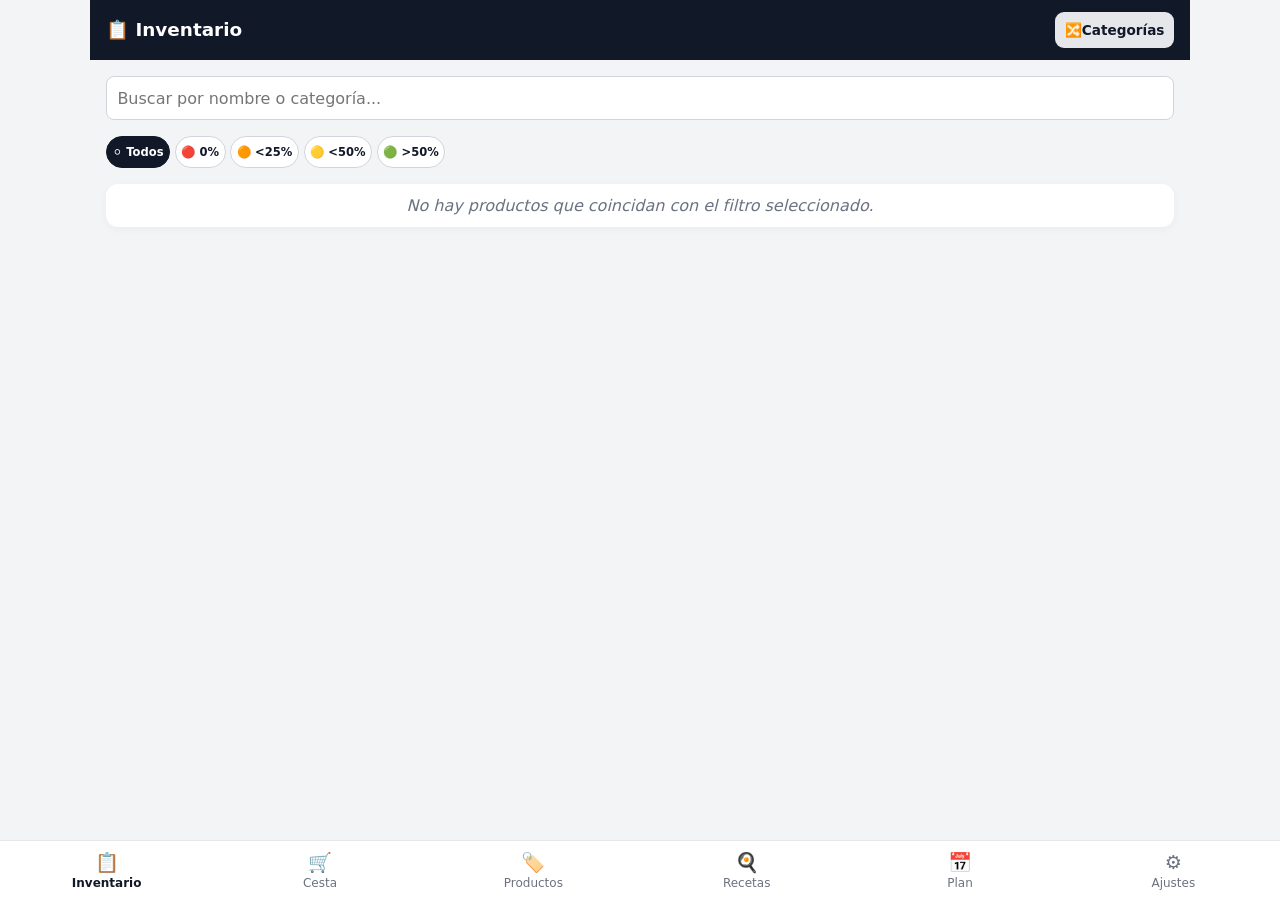
==== commit fc253f1e: "v2.0 Update index.html fix(inventory,app): resolve stock filters for zero stock, add category toggle" ====
--- a/index.html
+++ b/index.html
@@ -94,6 +94,16 @@
                 </div>
             </div>
 
+            <!-- Configuración API Key Gemini -->
+            <div class="card">
+                <h3>Configuración IA (Gemini API)</h3>
+                <p class="product-meta">Introduce tu clave de API de Google Gemini para habilitar la factoría de recetas inteligente.</p>
+                <div class="form-row" style="margin-top: 0.5rem; display: flex; gap: 8px;">
+                    <input type="password" id="input-gemini-key" placeholder="AIzaSy..." style="flex: 1; margin-top: 0;">
+                    <button id="btn-save-gemini-key" class="btn btn-primary small">Guardar Key</button>
+                </div>
+            </div>
+
             <!-- Herramientas de Desarrollo / RecetaForge -->
             <div class="card">
                 <h3>Herramientas v2.0</h3>
@@ -146,7 +156,7 @@
             </div>
 
             <div class="app-version-footer">
-                Versión de la app: v2.0.0-alfa (Arquitectura Modular ES6)
+                Versión de la app: v2.0.0-alfa (Estabilidad y Ajustes)
             </div>
         </section>
 
@@ -249,4 +259,4 @@
     <!-- CARGA MODULAR ES6 -->
     <script type="module" src="js/app.js"></script>
 </body>
-</html>+</html>
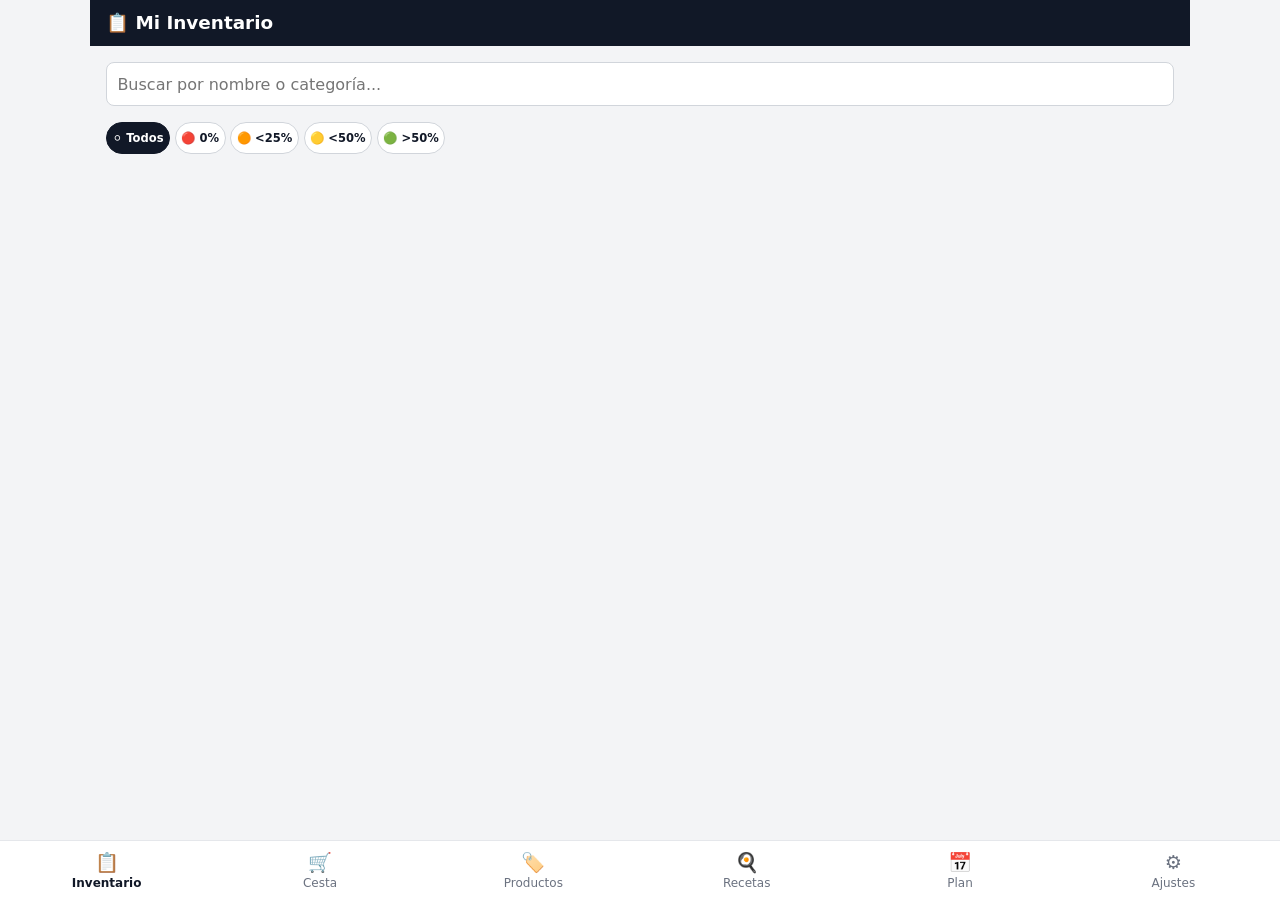
==== commit 8fe9134e: "v2.0 Estable Update index.html" ====
--- a/index.html
+++ b/index.html
@@ -3,7 +3,7 @@
 <head>
     <meta charset="UTF-8">
     <meta name="viewport" content="width=device-width, initial-scale=1.0, maximum-scale=1.0, user-scalable=no">
-    <title>Control de Inventario Doméstico v2.0 Alfa</title>
+    <title>Control de Inventario Doméstico v2.0 Estable</title>
     <link rel="stylesheet" href="css/styles.css">
     <link rel="manifest" href="manifest.json">
     <meta name="theme-color" content="#111827">
--- a/css/styles.css
+++ b/css/styles.css
@@ -1,6 +1,3 @@
-/* ==========================================================================
-   VARIABLES Y CONFIGURACIÓN GLOBAL (v2.0 Alfa)
-   ========================================================================== */
 :root {
     --bg-color: #f3f4f6;
     --card-bg: #ffffff;
@@ -62,9 +59,6 @@
     -moz-appearance: textfield;
 }
 
-/* ==========================================================================
-   CABECERA SUPERIOR CONTEXTUAL
-   ========================================================================== */
 .topbar {
     background: var(--primary-color);
     color: var(--card-bg);
@@ -89,7 +83,6 @@
     align-items: center;
 }
 
-/* CONTENEDOR PRINCIPAL Y PESTAÑAS */
 .main-container {
     padding: 1rem 16px calc(var(--nav-height) + 2.5rem) 16px;
 }
@@ -117,9 +110,6 @@
     margin: 0;
 }
 
-/* ==========================================================================
-   CHIPS DE FILTRADO COMPACTOS
-   ========================================================================== */
 .filter-chips-scroll {
     width: 100%;
     overflow-x: auto;
@@ -189,9 +179,6 @@
     vertical-align: middle;
 }
 
-/* ==========================================================================
-   CESTA Y AJUSTADORES
-   ========================================================================== */
 .cart-qty-adjuster {
     display: flex;
     align-items: center;
@@ -240,9 +227,6 @@
     min-height: 40px;
 }
 
-/* ==========================================================================
-   MODO LISTA COMPACTA - PÍLDORA HORIZONTAL 3 EN 1
-   ========================================================================== */
 .compact-overlay {
     position: fixed;
     inset: 0;
@@ -371,9 +355,6 @@
     white-space: nowrap;
 }
 
-/* ==========================================================================
-   ACORDEÓN EN CATÁLOGO
-   ========================================================================== */
 .category-header-accordion {
     display: flex;
     justify-content: space-between;
@@ -399,7 +380,6 @@
     display: none;
 }
 
-/* GESTIÓN DE PASILLOS Y TARJETAS */
 .setting-row {
     display: flex;
     justify-content: space-between;
@@ -885,4 +865,4 @@
     .form-row {
         grid-template-columns: 1fr;
     }
-}+}
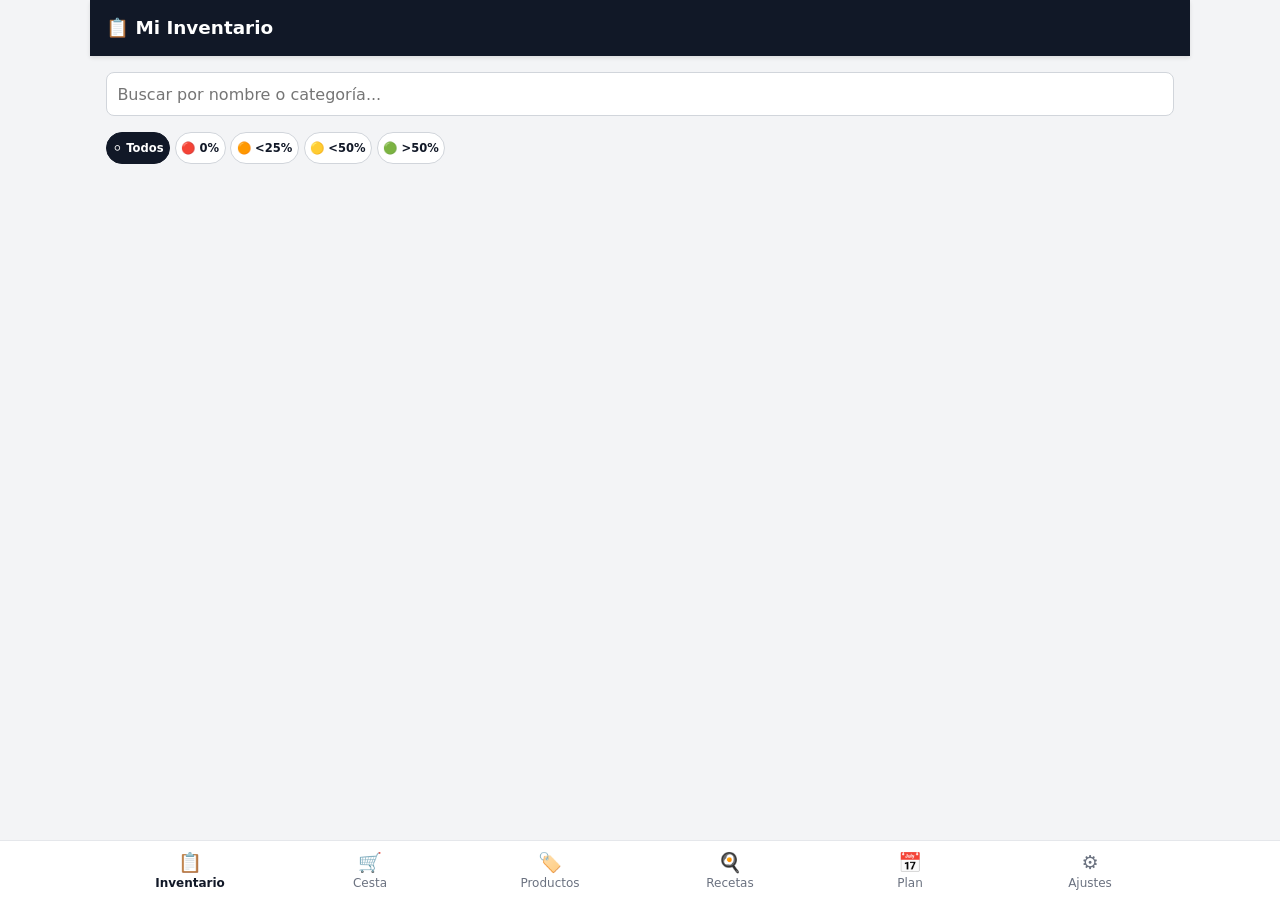
==== commit fbe20a14: "Update v2.1.0 Trabajo en el módulo de recetas y corrección de errores y formato de la UI" ====
--- a/index.html
+++ b/index.html
@@ -3,7 +3,7 @@
 <head>
     <meta charset="UTF-8">
     <meta name="viewport" content="width=device-width, initial-scale=1.0, maximum-scale=1.0, user-scalable=no">
-    <title>Control de Inventario Doméstico v2.0 Estable</title>
+    <title>Control de Inventario Doméstico v2.1</title>
     <link rel="stylesheet" href="css/styles.css">
     <link rel="manifest" href="manifest.json">
     <meta name="theme-color" content="#111827">
@@ -12,13 +12,19 @@
 </head>
 <body>
 
-    <!-- ENCABEZADO SUPERIOR CONTEXTUAL -->
+    <!-- ENCABEZADO SUPERIOR CONTEXTUAL UNIFICADO (v2.1) -->
     <header class="topbar">
         <div id="topbar-title" class="topbar-title">📋 Mi Inventario</div>
         <div id="topbar-actions" class="topbar-actions">
             <!-- Dinámico por módulo -->
         </div>
     </header>
+
+    <!-- BANNER FLOTANTE DE ACTUALIZACIÓN AUTOMÁTICA DE SERVICE WORKER -->
+    <div id="sw-update-banner" class="sw-banner hidden">
+        <span>🚀 Nueva versión v2.1 lista.</span>
+        <button id="btn-sw-reload" class="btn btn-success small">Actualizar</button>
+    </div>
 
     <!-- NOTIFICACIONES TOAST -->
     <div id="toast-container"></div>
@@ -32,7 +38,6 @@
                 <button type="button" id="clear-search-inventario" class="clear-search-btn hidden" title="Limpiar búsqueda">✕</button>
             </div>
 
-            <!-- CHIPS DE FILTRADO COMPACTOS EN 1 SOLA LÍNEA -->
             <div class="filter-chips-scroll">
                 <div class="filter-chips">
                     <button class="chip active" data-filter="all">⚪ Todos</button>
@@ -70,12 +75,12 @@
             <div id="contenedor-productos"></div>
         </section>
 
-        <!-- PESTAÑA 4: RECETAS (MÓDULO v2.0) -->
+        <!-- PESTAÑA 4: RECETAS -->
         <section id="tab-recetas" class="tab-content">
             <div id="contenedor-recetas"></div>
         </section>
 
-        <!-- PESTAÑA 5: PLANIFICADOR (MÓDULO v2.0) -->
+        <!-- PESTAÑA 5: PLANIFICADOR -->
         <section id="tab-planificador" class="tab-content">
             <div id="contenedor-planificador"></div>
         </section>
@@ -94,21 +99,17 @@
                 </div>
             </div>
 
-            <!-- Configuración API Key Gemini -->
+            <!-- Configuración API Key Gemini con Enlace Directo -->
             <div class="card">
                 <h3>Configuración IA (Gemini API)</h3>
-                <p class="product-meta">Introduce tu clave de API de Google Gemini para habilitar la factoría de recetas inteligente.</p>
+                <p class="product-meta">
+                    Clave requerida para traducciones e interpretación de recetas con IA.
+                    <a href="https://aistudio.google.com/app/apikey" target="_blank" class="link-external">Obtener Key en Google AI Studio ↗</a>
+                </p>
                 <div class="form-row" style="margin-top: 0.5rem; display: flex; gap: 8px;">
                     <input type="password" id="input-gemini-key" placeholder="AIzaSy..." style="flex: 1; margin-top: 0;">
                     <button id="btn-save-gemini-key" class="btn btn-primary small">Guardar Key</button>
                 </div>
-            </div>
-
-            <!-- Herramientas de Desarrollo / RecetaForge -->
-            <div class="card">
-                <h3>Herramientas v2.0</h3>
-                <p class="product-meta">Accede a la factoría de recetas asistida por IA para generar JSONs estructurados.</p>
-                <a href="tools/receta_forge.html" class="btn btn-secondary full" style="margin-top: 0.5rem; text-decoration: none;">🛠️ Abrir RecetaForge IA</a>
             </div>
 
             <div class="card">
@@ -156,19 +157,89 @@
             </div>
 
             <div class="app-version-footer">
-                Versión de la app: v2.0.0-alfa (Estabilidad y Ajustes)
+                Versión de la app: v2.1.0-dev
             </div>
         </section>
 
     </main>
 
-    <!-- MODO LISTA COMPACTA (SUPERMERCADO - PÍLDORA HORIZONTAL 3 EN 1) -->
+    <!-- MODO SUPERMERCADO COMPACTO -->
     <div id="compact-mode-overlay" class="compact-overlay hidden">
         <div class="compact-overlay-header">
             <h2>🛒 Lista Compacta (Supermercado)</h2>
             <button id="btn-exit-compact" class="btn btn-danger small">Salir ✕</button>
         </div>
         <div id="compact-overlay-body" class="compact-overlay-body"></div>
+    </div>
+
+    <!-- MODAL INTEGRADO DE RECETAFORGE Y EDICIÓN DE RECETAS -->
+    <div id="receta-forge-modal" class="modal hidden">
+        <div class="modal-box" style="max-width: 650px;">
+            <div class="modal-head">
+                <h3 id="forge-modal-title">🛠️ RecetaForge IA / Crear Receta</h3>
+                <button id="btn-close-forge-modal" class="icon-btn">&times;</button>
+            </div>
+            
+            <div class="forge-tabs-bar">
+                <button id="btn-tab-mealdb" class="btn btn-secondary small active">TheMealDB API</button>
+                <button id="btn-tab-manual" class="btn btn-secondary small">Creación Manual</button>
+            </div>
+
+            <!-- SECCIÓN 1: THEMEALDB & IA -->
+            <div id="section-mealdb" class="forge-section">
+                <div class="search-box" style="margin-top: 10px;">
+                    <input type="text" id="search-mealdb-input" placeholder="Buscar plato en inglés (ej: Arrabiata, Omelette)...">
+                    <button id="btn-search-mealdb" class="btn btn-primary small" style="position: absolute; right: 4px; top: 4px; min-height: 36px;">Buscar</button>
+                </div>
+
+                <div id="mealdb-results-grid" class="mealdb-grid"></div>
+            </div>
+
+            <!-- SECCIÓN 2: FORMULARIO DE RECETA (EDITABLE) -->
+            <div id="section-recipe-editor" class="forge-section hidden">
+                <input type="hidden" id="edit-recipe-id">
+                <label for="recipe-input-name">Nombre de la Receta *</label>
+                <input type="text" id="recipe-input-name" placeholder="Ej. Tortilla de Patatas Tradicional">
+
+                <div class="form-row">
+                    <div>
+                        <label for="recipe-input-category">Categoría</label>
+                        <input type="text" id="recipe-input-category" placeholder="Ej. Acompañamiento, Principal">
+                    </div>
+                    <div>
+                        <label for="recipe-input-diners">Comensales Base *</label>
+                        <input type="number" id="recipe-input-diners" min="1" value="4">
+                    </div>
+                </div>
+
+                <label style="margin-top: 12px; display: flex; justify-content: space-between; align-items: center;">
+                    <span>Ingredientes</span>
+                    <button type="button" id="btn-add-ingredient-row" class="btn btn-secondary small">+ Ingrediente</button>
+                </label>
+                
+                <div id="ingredients-editor-list" class="ingredients-editor-container"></div>
+
+                <label for="recipe-input-steps" style="margin-top: 12px;">Pasos de Elaboración</label>
+                <textarea id="recipe-input-steps" rows="4" placeholder="Escribe un paso por línea..."></textarea>
+
+                <div class="modal-actions" style="margin-top: 16px;">
+                    <button type="button" id="btn-cancel-recipe" class="btn btn-secondary">Cancelar</button>
+                    <button type="button" id="btn-save-recipe-final" class="btn btn-primary">Guardar Receta</button>
+                </div>
+            </div>
+        </div>
+    </div>
+
+    <!-- MODAL DE VISUALIZACIÓN / ESCALADO DE RECETA -->
+    <div id="view-recipe-modal" class="modal hidden">
+        <div class="modal-box" style="max-width: 580px;">
+            <div class="modal-head">
+                <h3 id="view-recipe-title">Título Receta</h3>
+                <button id="btn-close-view-modal" class="icon-btn">&times;</button>
+            </div>
+
+            <div id="view-recipe-body"></div>
+        </div>
     </div>
 
     <!-- NAVEGACIÓN INFERIOR FIJA -->
@@ -200,7 +271,7 @@
         </button>
     </nav>
 
-    <!-- MODAL DE CREACIÓN / EDICIÓN -->
+    <!-- MODAL DE CREACIÓN / EDICIÓN DE PRODUCTOS -->
     <div id="product-modal" class="modal hidden">
         <div class="modal-box">
             <div class="modal-head">
@@ -256,7 +327,6 @@
         </div>
     </div>
 
-    <!-- CARGA MODULAR ES6 -->
     <script type="module" src="js/app.js"></script>
 </body>
-</html>
+</html>
--- a/css/styles.css
+++ b/css/styles.css
@@ -1,3 +1,6 @@
+/* ==========================================================================
+   VARIABLES Y CONFIGURACIÓN GLOBAL (v2.1 Release Final)
+   ========================================================================== */
 :root {
     --bg-color: #f3f4f6;
     --card-bg: #ffffff;
@@ -59,16 +62,21 @@
     -moz-appearance: textfield;
 }
 
+/* ==========================================================================
+   HOMOGENEIZACIÓN DE CABECERA SUPERIOR (v2.1)
+   ========================================================================== */
 .topbar {
     background: var(--primary-color);
     color: var(--card-bg);
     padding: 0.75rem 16px;
+    height: 56px;
     display: flex;
     justify-content: space-between;
     align-items: center;
     position: sticky;
     top: 0;
     z-index: 900;
+    box-shadow: 0 2px 4px rgba(0,0,0,0.1);
 }
 
 .topbar-title {
@@ -83,6 +91,26 @@
     align-items: center;
 }
 
+/* BANNER DE ACTUALIZACIÓN SERVICE WORKER */
+.sw-banner {
+    position: fixed;
+    top: 60px;
+    left: 50%;
+    transform: translateX(-50%);
+    background: #1e40af;
+    color: #ffffff;
+    padding: 8px 16px;
+    border-radius: 20px;
+    z-index: 2500;
+    display: flex;
+    align-items: center;
+    gap: 12px;
+    font-size: 0.85rem;
+    font-weight: 600;
+    box-shadow: 0 4px 12px rgba(0,0,0,0.3);
+}
+.sw-banner.hidden { display: none; }
+
 .main-container {
     padding: 1rem 16px calc(var(--nav-height) + 2.5rem) 16px;
 }
@@ -110,6 +138,15 @@
     margin: 0;
 }
 
+.link-external {
+    color: #60a5fa;
+    text-decoration: none;
+    font-weight: 600;
+    margin-left: 4px;
+}
+.link-external:hover { text-decoration: underline; }
+
+/* CHIPS DE FILTRADO */
 .filter-chips-scroll {
     width: 100%;
     overflow-x: auto;
@@ -117,9 +154,7 @@
     margin-bottom: 1rem;
     scrollbar-width: none;
 }
-.filter-chips-scroll::-webkit-scrollbar {
-    display: none;
-}
+.filter-chips-scroll::-webkit-scrollbar { display: none; }
 
 .filter-chips {
     display: inline-flex;
@@ -149,36 +184,12 @@
     border-color: var(--primary-color);
 }
 
-.chip.chip-red.active {
-    background-color: #fee2e2 !important;
-    border-color: #ef4444 !important;
-    color: #991b1b !important;
-}
-
-.chip.chip-orange.active {
-    background-color: #ffedd5 !important;
-    border-color: #f97316 !important;
-    color: #9a3412 !important;
-}
-
-.chip.chip-yellow.active {
-    background-color: #fef9c3 !important;
-    border-color: #eab308 !important;
-    color: #854d0e !important;
-}
-
-.chip.chip-green.active {
-    background-color: #dcfce7 !important;
-    border-color: #22c55e !important;
-    color: #166534 !important;
-}
-
-.stock-semaphore {
-    font-size: 0.9rem;
-    margin-right: 4px;
-    vertical-align: middle;
-}
-
+.chip.chip-red.active { background-color: #fee2e2 !important; border-color: #ef4444 !important; color: #991b1b !important; }
+.chip.chip-orange.active { background-color: #ffedd5 !important; border-color: #f97316 !important; color: #9a3412 !important; }
+.chip.chip-yellow.active { background-color: #fef9c3 !important; border-color: #eab308 !important; color: #854d0e !important; }
+.chip.chip-green.active { background-color: #dcfce7 !important; border-color: #22c55e !important; color: #166534 !important; }
+
+/* CESTA Y AJUSTADORES */
 .cart-qty-adjuster {
     display: flex;
     align-items: center;
@@ -201,21 +212,9 @@
     box-shadow: none !important;
 }
 
-.unit-text {
-    font-size: 0.9rem;
-    font-weight: 600;
-    color: var(--text-muted);
-}
-
-.bulk-actions-bar {
-    display: flex;
-    gap: 0.5rem;
-    margin-bottom: 1rem;
-}
-
-.cart-footer-action {
-    margin-top: 1rem;
-}
+.unit-text { font-size: 0.9rem; font-weight: 600; color: var(--text-muted); }
+.bulk-actions-bar { display: flex; gap: 0.5rem; margin-bottom: 1rem; }
+.cart-footer-action { margin-top: 1rem; }
 
 .btn-super-toggle {
     background: #0284c7;
@@ -227,6 +226,7 @@
     min-height: 40px;
 }
 
+/* MODO COMPACTO SUPERMERCADO - PÍLDORA HORIZONTAL 3 EN 1 */
 .compact-overlay {
     position: fixed;
     inset: 0;
@@ -237,10 +237,7 @@
     padding: 16px;
     overflow-y: auto;
 }
-
-.compact-overlay.hidden {
-    display: none;
-}
+.compact-overlay.hidden { display: none; }
 
 .compact-overlay-header {
     display: flex;
@@ -251,12 +248,7 @@
     padding-bottom: 0.75rem;
 }
 
-.compact-overlay-body {
-    flex: 1;
-    display: flex;
-    flex-direction: column;
-    gap: 1rem;
-}
+.compact-overlay-body { flex: 1; display: flex; flex-direction: column; gap: 1rem; }
 
 .compact-section-table {
     background: var(--card-bg);
@@ -275,10 +267,7 @@
     letter-spacing: 0.5px;
 }
 
-.compact-table-container {
-    display: flex;
-    flex-direction: column;
-}
+.compact-table-container { display: flex; flex-direction: column; }
 
 .compact-table-row {
     display: flex;
@@ -288,15 +277,8 @@
     cursor: pointer;
     gap: 8px;
 }
-
-.compact-table-row:last-child {
-    border-bottom: none;
-}
-
-.compact-row-checked {
-    opacity: 0.45;
-    text-decoration: line-through;
-}
+.compact-table-row:last-child { border-bottom: none; }
+.compact-row-checked { opacity: 0.45; text-decoration: line-through; }
 
 .compact-col-check input[type="checkbox"] {
     width: 22px;
@@ -340,10 +322,7 @@
     user-select: none;
     transition: background 0.15s ease;
 }
-
-.btn-pill-step:active {
-    background: var(--border-color);
-}
+.btn-pill-step:active { background: var(--border-color); }
 
 .pill-value {
     padding: 0 6px;
@@ -355,6 +334,69 @@
     white-space: nowrap;
 }
 
+/* ==========================================================================
+   MÓDULO DE RECETAS & RECETAFORGE (v2.1)
+   ========================================================================== */
+.forge-tabs-bar {
+    display: flex;
+    gap: 8px;
+    margin-bottom: 12px;
+}
+.forge-tabs-bar button.active {
+    background: var(--primary-color);
+    color: var(--card-bg);
+}
+
+.mealdb-grid {
+    display: grid;
+    grid-template-columns: repeat(auto-fill, minmax(130px, 1fr));
+    gap: 10px;
+    margin-top: 12px;
+    max-height: 280px;
+    overflow-y: auto;
+}
+
+.mealdb-card {
+    background: var(--bg-color);
+    border: 1px solid var(--border-color);
+    border-radius: 8px;
+    padding: 6px;
+    text-align: center;
+    cursor: pointer;
+    transition: transform 0.15s ease;
+}
+.mealdb-card:hover { transform: scale(1.02); }
+.mealdb-card img { width: 100%; height: 90px; object-fit: cover; border-radius: 6px; }
+.mealdb-card-title { font-size: 0.8rem; font-weight: 700; margin-top: 4px; overflow: hidden; text-overflow: ellipsis; white-space: nowrap; }
+
+.ingredients-editor-container {
+    display: flex;
+    flex-direction: column;
+    gap: 6px;
+    max-height: 200px;
+    overflow-y: auto;
+    margin-top: 6px;
+}
+
+.ingredient-edit-row {
+    display: flex;
+    gap: 6px;
+    align-items: center;
+}
+.ingredient-edit-row input { margin-top: 0; min-height: 36px; padding: 4px 8px; }
+
+.diners-selector-box {
+    display: flex;
+    align-items: center;
+    gap: 8px;
+    background: var(--secondary-bg);
+    padding: 8px 12px;
+    border-radius: 10px;
+    margin-bottom: 12px;
+}
+.diners-selector-box span { font-weight: 700; font-size: 0.9rem; }
+
+/* ACORDEONES Y ESTRUCTURA GENERAL */
 .category-header-accordion {
     display: flex;
     justify-content: space-between;
@@ -371,89 +413,7 @@
     user-select: none;
 }
 
-.accordion-arrow {
-    font-size: 0.85rem;
-    transition: transform 0.2s ease;
-}
-
-.category-items.collapsed {
-    display: none;
-}
-
-.setting-row {
-    display: flex;
-    justify-content: space-between;
-    align-items: center;
-    margin-top: 0.5rem;
-}
-
-.categories-tags-grid {
-    display: flex;
-    flex-wrap: wrap;
-    gap: 0.5rem;
-}
-
-.category-tag-item {
-    background: var(--secondary-bg);
-    color: var(--primary-color);
-    padding: 0.35rem 0.65rem;
-    border-radius: 8px;
-    font-size: 0.85rem;
-    font-weight: 600;
-    display: inline-flex;
-    align-items: center;
-    gap: 6px;
-}
-
-.btn-del-cat {
-    background: transparent;
-    border: none;
-    color: var(--danger-color);
-    font-size: 1.1rem;
-    font-weight: bold;
-    cursor: pointer;
-    padding: 0 2px;
-}
-
-.app-version-footer {
-    text-align: center;
-    color: var(--text-muted);
-    font-size: 0.8rem;
-    margin-top: 1.5rem;
-    font-weight: 600;
-}
-
-.stats-grid {
-    display: grid;
-    grid-template-columns: repeat(2, 1fr);
-    gap: 0.75rem;
-    margin-top: 0.75rem;
-}
-
-.stat-card {
-    background: var(--bg-color);
-    padding: 0.85rem;
-    border-radius: 10px;
-    display: flex;
-    flex-direction: column;
-    align-items: center;
-    justify-content: center;
-}
-
-.stat-label {
-    font-size: 0.75rem;
-    color: var(--text-muted);
-    text-transform: uppercase;
-    font-weight: 700;
-    text-align: center;
-}
-
-.stat-value {
-    font-size: 1.35rem;
-    color: var(--primary-color);
-    font-weight: 700;
-    margin-top: 0.25rem;
-}
+.category-items.collapsed { display: none; }
 
 .card {
     background: var(--card-bg);
@@ -463,44 +423,13 @@
     box-shadow: 0 2px 8px rgba(0, 0, 0, 0.04);
 }
 
-.item-list {
-    list-style: none;
-    display: grid;
-    gap: 0.65rem;
-    width: 100%;
-}
-
-.item-row {
-    display: flex;
-    justify-content: space-between;
-    align-items: center;
-    padding: 12px 16px;
-    gap: 12px;
-    width: 100%;
-}
-
-.item-info {
-    flex: 1;
-    min-width: 0;
-}
-
-.item-info strong {
-    display: block;
-    word-break: break-word;
-}
-
-.product-meta {
-    font-size: 0.85rem;
-    color: var(--text-muted);
-    margin-top: 0.2rem;
-}
-
-.stock-controls {
-    display: flex;
-    align-items: center;
-    gap: 6px;
-    flex-shrink: 0;
-}
+.item-list { list-style: none; display: grid; gap: 0.65rem; width: 100%; }
+.item-row { display: flex; justify-content: space-between; align-items: center; padding: 12px 16px; gap: 12px; width: 100%; }
+.item-info { flex: 1; min-width: 0; }
+.item-info strong { display: block; word-break: break-word; }
+.product-meta { font-size: 0.85rem; color: var(--text-muted); margin-top: 0.2rem; }
+
+.stock-controls { display: flex; align-items: center; gap: 6px; flex-shrink: 0; }
 
 .btn-qty {
     width: 40px;
@@ -517,11 +446,6 @@
     cursor: pointer;
     padding: 0;
     user-select: none;
-}
-
-.btn-qty:disabled {
-    opacity: 0.4;
-    cursor: not-allowed;
 }
 
 .qty-badge {
@@ -536,11 +460,7 @@
     min-width: 60px;
 }
 
-.form-row {
-    display: grid;
-    grid-template-columns: 1fr 1fr;
-    gap: 0.7rem;
-}
+.form-row { display: grid; grid-template-columns: 1fr 1fr; gap: 0.7rem; }
 
 input, select, textarea {
     width: 100%;
@@ -559,14 +479,8 @@
     border-color: transparent;
 }
 
-.search-box {
-    position: relative;
-    margin-bottom: 1rem;
-}
-.search-box input {
-    margin-top: 0;
-    padding-right: 2.5rem;
-}
+.search-box { position: relative; margin-bottom: 1rem; }
+.search-box input { margin-top: 0; padding-right: 2.5rem; }
 
 .clear-search-btn {
     position: absolute;
@@ -580,9 +494,7 @@
     cursor: pointer;
     padding: 4px 8px;
 }
-.clear-search-btn.hidden {
-    display: none;
-}
+.clear-search-btn.hidden { display: none; }
 
 button, .btn, .btn-primary, .btn-secondary, .btn-danger, .btn-import-label {
     border: 0;
@@ -601,106 +513,56 @@
     -webkit-tap-highlight-color: transparent;
 }
 
-.btn-import-label {
-    margin-top: 0.5rem;
-    user-select: none;
-}
-
-.backup-actions-vertical {
-    display: flex;
-    flex-direction: column;
-    gap: 0.5rem;
-    margin-top: 0.8rem;
-}
-
-.btn-primary {
-    background: var(--primary-color);
-    color: var(--card-bg);
-}
-
-.btn-secondary {
+.btn-primary { background: var(--primary-color); color: var(--card-bg); }
+.btn-secondary { background: var(--secondary-bg); color: var(--secondary-text); }
+.btn-danger { background: var(--danger-bg); color: var(--danger-color); }
+.btn-success { background: #22c55e; color: #ffffff; }
+
+.small { padding: 0.4rem 0.6rem; font-size: 0.85rem; min-height: 36px; }
+.full { width: 100%; padding: 0.75rem; font-size: 1rem; text-align: center; }
+
+.setting-row { display: flex; justify-content: space-between; align-items: center; margin-top: 0.5rem; }
+.categories-tags-grid { display: flex; flex-wrap: wrap; gap: 0.5rem; }
+
+.category-tag-item {
     background: var(--secondary-bg);
-    color: var(--secondary-text);
-}
-
-.btn-danger {
-    background: var(--danger-bg);
+    color: var(--primary-color);
+    padding: 0.35rem 0.65rem;
+    border-radius: 8px;
+    font-size: 0.85rem;
+    font-weight: 600;
+    display: inline-flex;
+    align-items: center;
+    gap: 6px;
+}
+
+.btn-del-cat {
+    background: transparent;
+    border: none;
     color: var(--danger-color);
-}
-
-.btn-success {
-    background: #22c55e;
-    color: #ffffff;
-}
-
-.small {
-    padding: 0.4rem 0.6rem;
-    font-size: 0.85rem;
-    min-height: 36px;
-}
-
-.full {
-    width: 100%;
-    padding: 0.75rem;
-    font-size: 1rem;
-    text-align: center;
-}
-
-.actions {
-    display: flex;
-    gap: 8px;
-    align-items: center;
-    flex-shrink: 0;
-}
-
-.checkbox-label {
-    display: flex;
-    align-items: center;
-    gap: 0.65rem;
-    width: 100%;
-    cursor: pointer;
-    font-weight: 500;
-    min-height: 44px;
-}
-
-.checkbox-label input[type="checkbox"] {
-    width: 1.4rem;
-    height: 1.4rem;
-    accent-color: var(--primary-color);
-    cursor: pointer;
-    margin: 0;
-    outline: none;
-    box-shadow: none;
-}
-
-.empty-msg {
+    font-size: 1.1rem;
+    font-weight: bold;
+    cursor: pointer;
+    padding: 0 2px;
+}
+
+.app-version-footer {
     text-align: center;
     color: var(--text-muted);
-    font-style: italic;
-}
-
-.category-group {
-    padding: 0;
-    overflow: hidden;
-}
-
-.category-title {
-    padding: 0.8rem 16px;
-    background: var(--secondary-bg);
-    font-weight: 700;
-    font-size: 0.95rem;
-    color: var(--primary-color);
-    border-bottom: 1px solid var(--border-color);
-    text-transform: uppercase;
-    letter-spacing: 0.5px;
-}
-
-.category-items .inner-row {
-    border-bottom: 1px solid var(--border-color);
-}
-.category-items .inner-row:last-child {
-    border-bottom: none;
-}
+    font-size: 0.8rem;
+    margin-top: 1.5rem;
+    font-weight: 600;
+}
+
+.stats-grid { display: grid; grid-template-columns: repeat(2, 1fr); gap: 0.75rem; margin-top: 0.75rem; }
+.stat-card { background: var(--bg-color); padding: 0.85rem; border-radius: 10px; display: flex; flex-direction: column; align-items: center; justify-content: center; }
+.stat-label { font-size: 0.75rem; color: var(--text-muted); text-transform: uppercase; font-weight: 700; text-align: center; }
+.stat-value { font-size: 1.35rem; color: var(--primary-color); font-weight: 700; margin-top: 0.25rem; }
+
+.checkbox-label { display: flex; align-items: center; gap: 0.65rem; width: 100%; cursor: pointer; font-weight: 500; min-height: 44px; }
+.checkbox-label input[type="checkbox"] { width: 1.4rem; height: 1.4rem; accent-color: var(--primary-color); cursor: pointer; margin: 0; }
+
+.empty-msg { text-align: center; color: var(--text-muted); font-style: italic; }
 
 .bottom-nav {
     position: fixed;
@@ -719,7 +581,7 @@
 .nav-btn {
     position: relative;
     flex: 1;
-    max-width: 220px;
+    max-width: 180px;
     height: 100%;
     border: 0;
     background: transparent;
@@ -733,17 +595,8 @@
     justify-content: center;
     font-size: 0.75rem;
 }
-
-.nav-btn .icon {
-    display: block;
-    font-size: 1.2rem;
-    margin-bottom: 2px;
-}
-
-.nav-btn.active {
-    color: var(--primary-color);
-    font-weight: 700;
-}
+.nav-btn .icon { display: block; font-size: 1.2rem; margin-bottom: 2px; }
+.nav-btn.active { color: var(--primary-color); font-weight: 700; }
 
 .badge {
     position: absolute;
@@ -757,10 +610,7 @@
     border-radius: 10px;
     line-height: 1;
 }
-
-.badge.hidden {
-    display: none;
-}
+.badge.hidden { display: none; }
 
 .modal {
     position: fixed;
@@ -772,59 +622,25 @@
     padding: 16px;
     z-index: 1100;
 }
-
-.modal.hidden {
-    display: none;
-}
+.modal.hidden { display: none; }
 
 .modal-box {
     background: var(--card-bg);
     border-radius: 14px;
-    width: min(520px, 100%);
+    width: min(650px, 100%);
     max-height: 90vh;
     overflow-y: auto;
     padding: 1.2rem;
     box-shadow: 0 20px 60px rgba(0, 0, 0, 0.3);
 }
 
-.modal-head {
-    display: flex;
-    justify-content: space-between;
-    align-items: center;
-    margin-bottom: 1rem;
-}
-
-.modal-head h3 {
-    margin: 0;
-    font-size: 1.2rem;
-    color: var(--primary-color);
-}
-
-.modal-box label {
-    display: block;
-    margin-top: 0.8rem;
-    font-size: 0.9rem;
-    font-weight: 600;
-}
-
-.modal-actions {
-    display: flex;
-    justify-content: flex-end;
-    gap: 0.5rem;
-    margin-top: 1.2rem;
-}
-
-.icon-btn {
-    background: transparent;
-    color: var(--text-muted);
-    font-size: 1.5rem;
-    padding: 0 0.4rem;
-    line-height: 1;
-    border: 0;
-    cursor: pointer;
-    min-height: 44px;
-    min-width: 44px;
-}
+.modal-head { display: flex; justify-content: space-between; align-items: center; margin-bottom: 1rem; }
+.modal-head h3 { margin: 0; font-size: 1.2rem; color: var(--primary-color); }
+
+.modal-box label { display: block; margin-top: 0.8rem; font-size: 0.9rem; font-weight: 600; }
+.modal-actions { display: flex; justify-content: flex-end; gap: 0.5rem; margin-top: 1.2rem; }
+
+.icon-btn { background: transparent; color: var(--text-muted); font-size: 1.5rem; border: 0; cursor: pointer; min-height: 44px; min-width: 44px; }
 
 #toast-container {
     position: fixed;
@@ -851,18 +667,11 @@
     transition: all 0.3s ease;
     text-align: center;
 }
-
-.toast.show {
-    opacity: 1;
-    transform: translateY(0);
-}
-
+.toast.show { opacity: 1; transform: translateY(0); }
 .toast.success { background: var(--success-bg); }
 .toast.info { background: var(--info-bg); }
 .toast.warning { background: var(--warning-bg); }
 
 @media (max-width: 600px) {
-    .form-row {
-        grid-template-columns: 1fr;
-    }
-}
+    .form-row { grid-template-columns: 1fr; }
+}
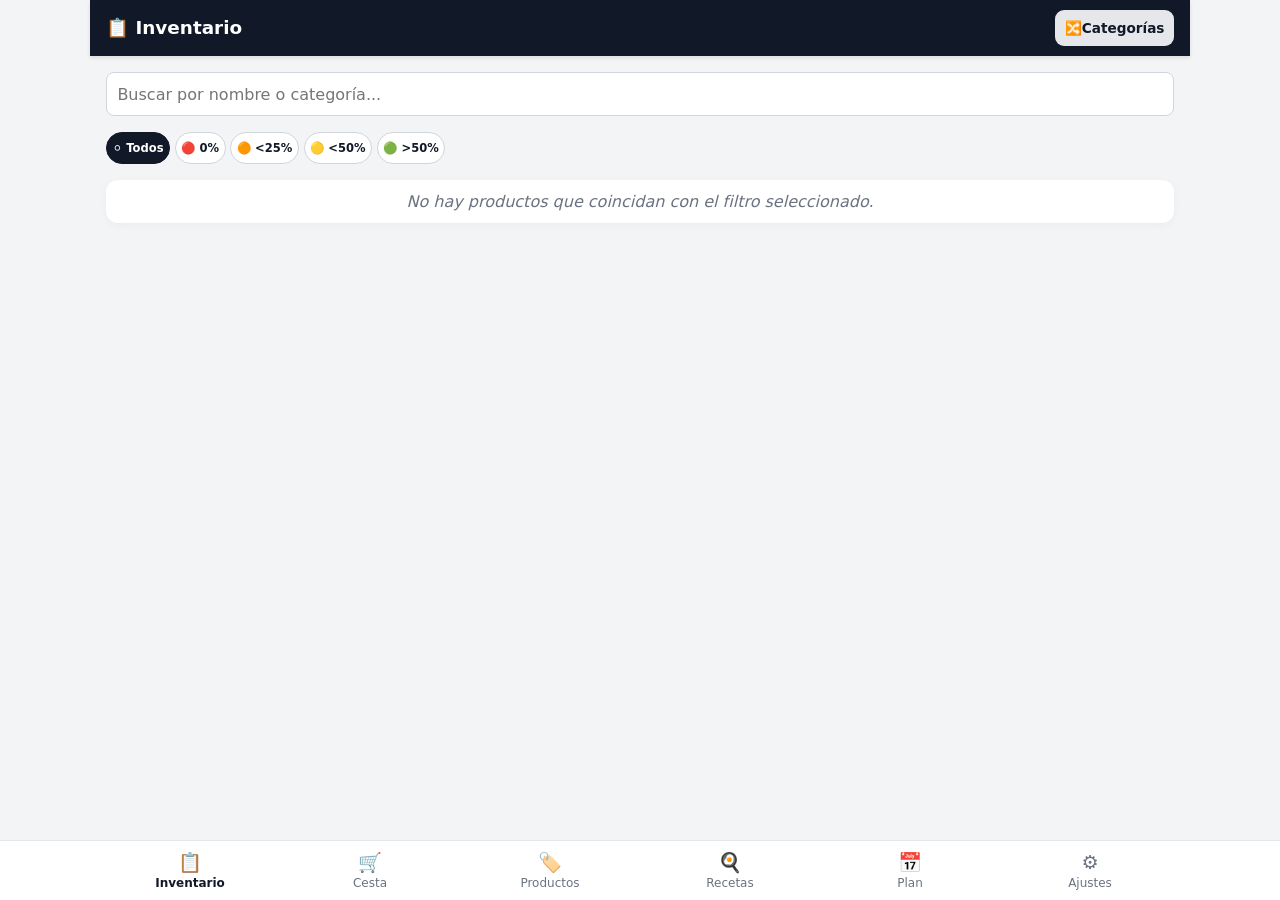
==== commit 5f487b96: "v2.1.2 Update index.html" ====
--- a/index.html
+++ b/index.html
@@ -3,7 +3,7 @@
 <head>
     <meta charset="UTF-8">
     <meta name="viewport" content="width=device-width, initial-scale=1.0, maximum-scale=1.0, user-scalable=no">
-    <title>Control de Inventario Doméstico v2.1</title>
+    <title>Control de Inventario Doméstico v2.1.2</title>
     <link rel="stylesheet" href="css/styles.css">
     <link rel="manifest" href="manifest.json">
     <meta name="theme-color" content="#111827">
@@ -12,17 +12,15 @@
 </head>
 <body>
 
-    <!-- ENCABEZADO SUPERIOR CONTEXTUAL UNIFICADO (v2.1) -->
+    <!-- ENCABEZADO SUPERIOR CONTEXTUAL UNIFICADO (v2.1.2) -->
     <header class="topbar">
         <div id="topbar-title" class="topbar-title">📋 Mi Inventario</div>
-        <div id="topbar-actions" class="topbar-actions">
-            <!-- Dinámico por módulo -->
-        </div>
+        <div id="topbar-actions" class="topbar-actions"></div>
     </header>
 
     <!-- BANNER FLOTANTE DE ACTUALIZACIÓN AUTOMÁTICA DE SERVICE WORKER -->
     <div id="sw-update-banner" class="sw-banner hidden">
-        <span>🚀 Nueva versión v2.1 lista.</span>
+        <span>🚀 Nueva versión v2.1.2 lista.</span>
         <button id="btn-sw-reload" class="btn btn-success small">Actualizar</button>
     </div>
 
@@ -157,7 +155,7 @@
             </div>
 
             <div class="app-version-footer">
-                Versión de la app: v2.1.0-dev
+                Versión de la app: v2.1.2
             </div>
         </section>
 
@@ -172,39 +170,48 @@
         <div id="compact-overlay-body" class="compact-overlay-body"></div>
     </div>
 
-    <!-- MODAL INTEGRADO DE RECETAFORGE Y EDICIÓN DE RECETAS -->
+    <!-- MODAL DE SELECCIÓN Y RECETAFORGE (v2.1.2 - Botones en Paralelo y UI Optimizada) -->
     <div id="receta-forge-modal" class="modal hidden">
-        <div class="modal-box" style="max-width: 650px;">
+        <div class="modal-box" style="max-width: 680px;">
             <div class="modal-head">
-                <h3 id="forge-modal-title">🛠️ RecetaForge IA / Crear Receta</h3>
+                <h3 id="forge-modal-title">🍳 Gestor de Recetas v2.1.2</h3>
                 <button id="btn-close-forge-modal" class="icon-btn">&times;</button>
             </div>
             
-            <div class="forge-tabs-bar">
-                <button id="btn-tab-mealdb" class="btn btn-secondary small active">TheMealDB API</button>
-                <button id="btn-tab-manual" class="btn btn-secondary small">Creación Manual</button>
-            </div>
-
-            <!-- SECCIÓN 1: THEMEALDB & IA -->
-            <div id="section-mealdb" class="forge-section">
-                <div class="search-box" style="margin-top: 10px;">
-                    <input type="text" id="search-mealdb-input" placeholder="Buscar plato en inglés (ej: Arrabiata, Omelette)...">
+            <!-- SELECTOR INICIAL: BOTONES EN PARALELO -->
+            <div id="forge-mode-selector" class="forge-mode-select-row">
+                <button id="btn-choose-manual" class="btn btn-primary full" style="flex: 1;">✏️ Crear Manual</button>
+                <button id="btn-choose-online" class="btn btn-secondary full" style="flex: 1;">🌐 Buscar en TheMealDB</button>
+            </div>
+
+            <!-- SECCIÓN 1: BUSCADOR THEMEALDB (Minimalista inicial) -->
+            <div id="section-mealdb-search" class="forge-section hidden">
+                <button id="btn-back-to-selector-1" class="btn btn-secondary small" style="margin-bottom: 12px;">← Volver al selector</button>
+                <div class="search-box">
+                    <input type="text" id="search-mealdb-input" placeholder="Buscar plato en inglés (ej: Carbonara, Lasagna)...">
                     <button id="btn-search-mealdb" class="btn btn-primary small" style="position: absolute; right: 4px; top: 4px; min-height: 36px;">Buscar</button>
                 </div>
-
                 <div id="mealdb-results-grid" class="mealdb-grid"></div>
             </div>
 
-            <!-- SECCIÓN 2: FORMULARIO DE RECETA (EDITABLE) -->
+            <!-- SECCIÓN 2: VISTA PREVIA Y VALIDACIÓN INTERMEDIA ONLINE -->
+            <div id="section-mealdb-preview" class="forge-section hidden">
+                <button id="btn-back-to-search" class="btn btn-secondary small" style="margin-bottom: 12px;">← Volver a resultados</button>
+                <div id="mealdb-preview-content"></div>
+            </div>
+
+            <!-- SECCIÓN 3: EDITOR FORMULARIO (MANUAL O POST-IA) -->
             <div id="section-recipe-editor" class="forge-section hidden">
+                <button id="btn-back-to-selector-2" class="btn btn-secondary small" style="margin-bottom: 12px;">← Volver al selector</button>
                 <input type="hidden" id="edit-recipe-id">
+                
                 <label for="recipe-input-name">Nombre de la Receta *</label>
                 <input type="text" id="recipe-input-name" placeholder="Ej. Tortilla de Patatas Tradicional">
 
                 <div class="form-row">
                     <div>
                         <label for="recipe-input-category">Categoría</label>
-                        <input type="text" id="recipe-input-category" placeholder="Ej. Acompañamiento, Principal">
+                        <input type="text" id="recipe-input-category" placeholder="Ej. Principal, Postre">
                     </div>
                     <div>
                         <label for="recipe-input-diners">Comensales Base *</label>
@@ -212,19 +219,19 @@
                     </div>
                 </div>
 
-                <label style="margin-top: 12px; display: flex; justify-content: space-between; align-items: center;">
-                    <span>Ingredientes</span>
+                <label style="margin-top: 14px; display: flex; justify-content: space-between; align-items: center;">
+                    <span>Ingredientes (Editables)</span>
                     <button type="button" id="btn-add-ingredient-row" class="btn btn-secondary small">+ Ingrediente</button>
                 </label>
                 
                 <div id="ingredients-editor-list" class="ingredients-editor-container"></div>
 
-                <label for="recipe-input-steps" style="margin-top: 12px;">Pasos de Elaboración</label>
-                <textarea id="recipe-input-steps" rows="4" placeholder="Escribe un paso por línea..."></textarea>
-
-                <div class="modal-actions" style="margin-top: 16px;">
+                <label for="recipe-input-steps" style="margin-top: 14px;">Pasos de Elaboración</label>
+                <textarea id="recipe-input-steps" rows="5" placeholder="Escribe un paso por línea..."></textarea>
+
+                <div class="modal-actions" style="margin-top: 18px;">
                     <button type="button" id="btn-cancel-recipe" class="btn btn-secondary">Cancelar</button>
-                    <button type="button" id="btn-save-recipe-final" class="btn btn-primary">Guardar Receta</button>
+                    <button type="button" id="btn-save-recipe-final" class="btn btn-primary">Guardar Receta en la PWA</button>
                 </div>
             </div>
         </div>
@@ -329,4 +336,4 @@
 
     <script type="module" src="js/app.js"></script>
 </body>
-</html>+</html>
--- a/css/styles.css
+++ b/css/styles.css
@@ -1,5 +1,5 @@
 /* ==========================================================================
-   VARIABLES Y CONFIGURACIÓN GLOBAL (v2.1 Release Final)
+   VARIABLES Y CONFIGURACIÓN GLOBAL (v2.1.1)
    ========================================================================== */
 :root {
     --bg-color: #f3f4f6;
@@ -58,13 +58,9 @@
     -webkit-appearance: none;
     margin: 0;
 }
-input[type="number"] {
-    -moz-appearance: textfield;
-}
-
-/* ==========================================================================
-   HOMOGENEIZACIÓN DE CABECERA SUPERIOR (v2.1)
-   ========================================================================== */
+input[type="number"] { -moz-appearance: textfield; }
+
+/* CABECERA SUPERIOR UNIFICADA */
 .topbar {
     background: var(--primary-color);
     color: var(--card-bg);
@@ -79,19 +75,10 @@
     box-shadow: 0 2px 4px rgba(0,0,0,0.1);
 }
 
-.topbar-title {
-    font-size: 1.15rem;
-    font-weight: 700;
-    color: var(--card-bg);
-}
-
-.topbar-actions {
-    display: flex;
-    gap: 0.5rem;
-    align-items: center;
-}
-
-/* BANNER DE ACTUALIZACIÓN SERVICE WORKER */
+.topbar-title { font-size: 1.15rem; font-weight: 700; color: var(--card-bg); }
+.topbar-actions { display: flex; gap: 0.5rem; align-items: center; }
+
+/* BANNER SW */
 .sw-banner {
     position: fixed;
     top: 60px;
@@ -111,56 +98,18 @@
 }
 .sw-banner.hidden { display: none; }
 
-.main-container {
-    padding: 1rem 16px calc(var(--nav-height) + 2.5rem) 16px;
-}
-
-.tab-content {
-    display: none;
-    width: 100%;
-}
-
-.tab-content.active {
-    display: block;
-}
-
-.section-header {
-    display: flex;
-    justify-content: space-between;
-    align-items: center;
-    gap: 1rem;
-    margin-bottom: 0.8rem;
-}
-
-h2 {
-    font-size: 1.2rem;
-    color: var(--primary-color);
-    margin: 0;
-}
-
-.link-external {
-    color: #60a5fa;
-    text-decoration: none;
-    font-weight: 600;
-    margin-left: 4px;
-}
+.main-container { padding: 1rem 16px calc(var(--nav-height) + 2.5rem) 16px; }
+.tab-content { display: none; width: 100%; }
+.tab-content.active { display: block; }
+.section-header { display: flex; justify-content: space-between; align-items: center; gap: 1rem; margin-bottom: 0.8rem; }
+h2 { font-size: 1.2rem; color: var(--primary-color); margin: 0; }
+.link-external { color: #60a5fa; text-decoration: none; font-weight: 600; margin-left: 4px; }
 .link-external:hover { text-decoration: underline; }
 
-/* CHIPS DE FILTRADO */
-.filter-chips-scroll {
-    width: 100%;
-    overflow-x: auto;
-    white-space: nowrap;
-    margin-bottom: 1rem;
-    scrollbar-width: none;
-}
+/* CHIPS */
+.filter-chips-scroll { width: 100%; overflow-x: auto; white-space: nowrap; margin-bottom: 1rem; scrollbar-width: none; }
 .filter-chips-scroll::-webkit-scrollbar { display: none; }
-
-.filter-chips {
-    display: inline-flex;
-    gap: 0.3rem;
-}
-
+.filter-chips { display: inline-flex; gap: 0.3rem; }
 .chip {
     border: 1px solid var(--input-border);
     background: var(--card-bg);
@@ -177,26 +126,14 @@
     justify-content: center;
     flex-shrink: 0;
 }
-
-.chip.active {
-    background: var(--primary-color);
-    color: var(--card-bg);
-    border-color: var(--primary-color);
-}
-
+.chip.active { background: var(--primary-color); color: var(--card-bg); border-color: var(--primary-color); }
 .chip.chip-red.active { background-color: #fee2e2 !important; border-color: #ef4444 !important; color: #991b1b !important; }
 .chip.chip-orange.active { background-color: #ffedd5 !important; border-color: #f97316 !important; color: #9a3412 !important; }
 .chip.chip-yellow.active { background-color: #fef9c3 !important; border-color: #eab308 !important; color: #854d0e !important; }
 .chip.chip-green.active { background-color: #dcfce7 !important; border-color: #22c55e !important; color: #166534 !important; }
 
-/* CESTA Y AJUSTADORES */
-.cart-qty-adjuster {
-    display: flex;
-    align-items: center;
-    gap: 8px;
-    flex-shrink: 0;
-}
-
+/* CESTA */
+.cart-qty-adjuster { display: flex; align-items: center; gap: 8px; flex-shrink: 0; }
 .cart-qty-input {
     background: transparent !important;
     border: none !important;
@@ -209,220 +146,52 @@
     text-align: center;
     padding: 2px 0 !important;
     min-height: auto !important;
-    box-shadow: none !important;
-}
-
+}
 .unit-text { font-size: 0.9rem; font-weight: 600; color: var(--text-muted); }
 .bulk-actions-bar { display: flex; gap: 0.5rem; margin-bottom: 1rem; }
 .cart-footer-action { margin-top: 1rem; }
 
-.btn-super-toggle {
-    background: #0284c7;
-    color: #ffffff;
-    padding: 0.4rem 0.75rem;
-    font-size: 0.85rem;
-    border-radius: 8px;
-    flex-shrink: 0;
-    min-height: 40px;
-}
-
-/* MODO COMPACTO SUPERMERCADO - PÍLDORA HORIZONTAL 3 EN 1 */
-.compact-overlay {
-    position: fixed;
-    inset: 0;
-    background-color: var(--card-bg);
-    z-index: 9999;
-    display: flex;
-    flex-direction: column;
-    padding: 16px;
-    overflow-y: auto;
-}
+.btn-super-toggle { background: #0284c7; color: #ffffff; padding: 0.4rem 0.75rem; font-size: 0.85rem; border-radius: 8px; flex-shrink: 0; min-height: 40px; }
+
+/* MODO COMPACTO */
+.compact-overlay { position: fixed; inset: 0; background-color: var(--card-bg); z-index: 9999; display: flex; flex-direction: column; padding: 16px; overflow-y: auto; }
 .compact-overlay.hidden { display: none; }
-
-.compact-overlay-header {
-    display: flex;
-    justify-content: space-between;
-    align-items: center;
-    margin-bottom: 1rem;
-    border-bottom: 2px solid var(--border-color);
-    padding-bottom: 0.75rem;
-}
-
+.compact-overlay-header { display: flex; justify-content: space-between; align-items: center; margin-bottom: 1rem; border-bottom: 2px solid var(--border-color); padding-bottom: 0.75rem; }
 .compact-overlay-body { flex: 1; display: flex; flex-direction: column; gap: 1rem; }
-
-.compact-section-table {
-    background: var(--card-bg);
-    border: 1px solid var(--border-color);
-    border-radius: 8px;
-    overflow: hidden;
-}
-
-.compact-section-title {
-    background: var(--secondary-bg);
-    color: var(--primary-color);
-    font-weight: 800;
-    font-size: 0.95rem;
-    padding: 0.6rem 12px;
-    text-transform: uppercase;
-    letter-spacing: 0.5px;
-}
-
+.compact-section-table { background: var(--card-bg); border: 1px solid var(--border-color); border-radius: 8px; overflow: hidden; }
+.compact-section-title { background: var(--secondary-bg); color: var(--primary-color); font-weight: 800; font-size: 0.95rem; padding: 0.6rem 12px; text-transform: uppercase; }
 .compact-table-container { display: flex; flex-direction: column; }
-
-.compact-table-row {
-    display: flex;
-    align-items: center;
-    padding: 10px 12px;
-    border-bottom: 1px solid var(--border-color);
-    cursor: pointer;
-    gap: 8px;
-}
+.compact-table-row { display: flex; align-items: center; padding: 10px 12px; border-bottom: 1px solid var(--border-color); cursor: pointer; gap: 8px; }
 .compact-table-row:last-child { border-bottom: none; }
 .compact-row-checked { opacity: 0.45; text-decoration: line-through; }
-
-.compact-col-check input[type="checkbox"] {
-    width: 22px;
-    height: 22px;
-    cursor: pointer;
-    accent-color: var(--primary-color);
-    flex-shrink: 0;
-}
-
-.compact-col-name {
-    flex: 1;
-    font-weight: 600;
-    font-size: 0.98rem;
-    word-break: break-word;
-    min-width: 0;
-}
-
-.compact-col-qty-pill {
-    display: inline-flex;
-    align-items: center;
-    background: var(--secondary-bg);
-    border: 1px solid var(--border-color);
-    border-radius: 20px;
-    overflow: hidden;
-    flex-shrink: 0;
-    height: 34px;
-}
-
-.btn-pill-step {
-    background: transparent;
-    color: var(--primary-color);
-    border: none;
-    width: 32px;
-    height: 100%;
-    font-size: 0.95rem;
-    font-weight: 800;
-    display: flex;
-    align-items: center;
-    justify-content: center;
-    cursor: pointer;
-    user-select: none;
-    transition: background 0.15s ease;
-}
-.btn-pill-step:active { background: var(--border-color); }
-
-.pill-value {
-    padding: 0 6px;
-    font-size: 0.85rem;
-    font-weight: 700;
-    color: var(--primary-color);
-    min-width: 48px;
-    text-align: center;
-    white-space: nowrap;
-}
-
-/* ==========================================================================
-   MÓDULO DE RECETAS & RECETAFORGE (v2.1)
-   ========================================================================== */
-.forge-tabs-bar {
-    display: flex;
-    gap: 8px;
-    margin-bottom: 12px;
-}
-.forge-tabs-bar button.active {
-    background: var(--primary-color);
-    color: var(--card-bg);
-}
-
-.mealdb-grid {
-    display: grid;
-    grid-template-columns: repeat(auto-fill, minmax(130px, 1fr));
-    gap: 10px;
-    margin-top: 12px;
-    max-height: 280px;
-    overflow-y: auto;
-}
-
-.mealdb-card {
-    background: var(--bg-color);
-    border: 1px solid var(--border-color);
-    border-radius: 8px;
-    padding: 6px;
-    text-align: center;
-    cursor: pointer;
-    transition: transform 0.15s ease;
-}
+.compact-col-check input[type="checkbox"] { width: 22px; height: 22px; cursor: pointer; accent-color: var(--primary-color); flex-shrink: 0; }
+.compact-col-name { flex: 1; font-weight: 600; font-size: 0.98rem; word-break: break-word; min-width: 0; }
+.compact-col-qty-pill { display: inline-flex; align-items: center; background: var(--secondary-bg); border: 1px solid var(--border-color); border-radius: 20px; overflow: hidden; height: 34px; }
+.btn-pill-step { background: transparent; color: var(--primary-color); border: none; width: 32px; height: 100%; font-size: 0.95rem; font-weight: 800; display: flex; align-items: center; justify-content: center; cursor: pointer; }
+.pill-value { padding: 0 6px; font-size: 0.85rem; font-weight: 700; color: var(--primary-color); min-width: 48px; text-align: center; }
+
+/* RECETAFORGE & MODALES RECETAS (v2.1.1) */
+.forge-mode-select-box { display: flex; flex-direction: column; gap: 10px; padding: 1rem 0; }
+.mealdb-grid { display: grid; grid-template-columns: repeat(auto-fill, minmax(130px, 1fr)); gap: 10px; margin-top: 12px; max-height: 280px; overflow-y: auto; }
+.mealdb-card { background: var(--bg-color); border: 1px solid var(--border-color); border-radius: 8px; padding: 6px; text-align: center; cursor: pointer; transition: transform 0.15s ease; }
 .mealdb-card:hover { transform: scale(1.02); }
 .mealdb-card img { width: 100%; height: 90px; object-fit: cover; border-radius: 6px; }
 .mealdb-card-title { font-size: 0.8rem; font-weight: 700; margin-top: 4px; overflow: hidden; text-overflow: ellipsis; white-space: nowrap; }
 
-.ingredients-editor-container {
-    display: flex;
-    flex-direction: column;
-    gap: 6px;
-    max-height: 200px;
-    overflow-y: auto;
-    margin-top: 6px;
-}
-
-.ingredient-edit-row {
-    display: flex;
-    gap: 6px;
-    align-items: center;
-}
+.ingredients-editor-container { display: flex; flex-direction: column; gap: 6px; max-height: 200px; overflow-y: auto; margin-top: 6px; }
+.ingredient-edit-row { display: flex; gap: 6px; align-items: center; }
 .ingredient-edit-row input { margin-top: 0; min-height: 36px; padding: 4px 8px; }
 
-.diners-selector-box {
-    display: flex;
-    align-items: center;
-    gap: 8px;
-    background: var(--secondary-bg);
-    padding: 8px 12px;
-    border-radius: 10px;
-    margin-bottom: 12px;
-}
+.diners-selector-box { display: flex; align-items: center; gap: 8px; background: var(--secondary-bg); padding: 8px 12px; border-radius: 10px; margin-bottom: 12px; }
 .diners-selector-box span { font-weight: 700; font-size: 0.9rem; }
 
-/* ACORDEONES Y ESTRUCTURA GENERAL */
-.category-header-accordion {
-    display: flex;
-    justify-content: space-between;
-    align-items: center;
-    padding: 0.8rem 16px;
-    background: var(--secondary-bg);
-    font-weight: 700;
-    font-size: 0.95rem;
-    color: var(--primary-color);
-    border-bottom: 1px solid var(--border-color);
-    text-transform: uppercase;
-    letter-spacing: 0.5px;
-    cursor: pointer;
-    user-select: none;
-}
-
+.raw-data-box { background: var(--secondary-bg); padding: 10px; border-radius: 8px; font-size: 0.85rem; max-height: 120px; overflow-y: auto; margin-bottom: 10px; }
+
+/* ACORDEONES Y ESTILOS COMUNES */
+.category-header-accordion { display: flex; justify-content: space-between; align-items: center; padding: 0.8rem 16px; background: var(--secondary-bg); font-weight: 700; font-size: 0.95rem; color: var(--primary-color); border-bottom: 1px solid var(--border-color); text-transform: uppercase; cursor: pointer; user-select: none; }
 .category-items.collapsed { display: none; }
 
-.card {
-    background: var(--card-bg);
-    border-radius: 12px;
-    padding: 12px 16px;
-    margin-bottom: 0.85rem;
-    box-shadow: 0 2px 8px rgba(0, 0, 0, 0.04);
-}
-
+.card { background: var(--card-bg); border-radius: 12px; padding: 12px 16px; margin-bottom: 0.85rem; box-shadow: 0 2px 8px rgba(0, 0, 0, 0.04); }
 .item-list { list-style: none; display: grid; gap: 0.65rem; width: 100%; }
 .item-row { display: flex; justify-content: space-between; align-items: center; padding: 12px 16px; gap: 12px; width: 100%; }
 .item-info { flex: 1; min-width: 0; }
@@ -430,130 +199,32 @@
 .product-meta { font-size: 0.85rem; color: var(--text-muted); margin-top: 0.2rem; }
 
 .stock-controls { display: flex; align-items: center; gap: 6px; flex-shrink: 0; }
-
-.btn-qty {
-    width: 40px;
-    height: 40px;
-    border-radius: 8px;
-    border: 1px solid var(--border-color);
-    background-color: var(--secondary-bg);
-    color: var(--primary-color);
-    font-size: 1.2rem;
-    font-weight: 700;
-    display: flex;
-    align-items: center;
-    justify-content: center;
-    cursor: pointer;
-    padding: 0;
-    user-select: none;
-}
-
-.qty-badge {
-    background-color: var(--secondary-bg);
-    color: var(--primary-color);
-    font-weight: 700;
-    padding: 0.35rem 0.65rem;
-    border-radius: 6px;
-    font-size: 0.875rem;
-    white-space: nowrap;
-    text-align: center;
-    min-width: 60px;
-}
+.btn-qty { width: 40px; height: 40px; border-radius: 8px; border: 1px solid var(--border-color); background-color: var(--secondary-bg); color: var(--primary-color); font-size: 1.2rem; font-weight: 700; display: flex; align-items: center; justify-content: center; cursor: pointer; user-select: none; }
+.qty-badge { background-color: var(--secondary-bg); color: var(--primary-color); font-weight: 700; padding: 0.35rem 0.65rem; border-radius: 6px; font-size: 0.875rem; white-space: nowrap; text-align: center; min-width: 60px; }
 
 .form-row { display: grid; grid-template-columns: 1fr 1fr; gap: 0.7rem; }
-
-input, select, textarea {
-    width: 100%;
-    padding: 0.65rem;
-    border: 1px solid var(--input-border);
-    border-radius: 8px;
-    background: var(--card-bg);
-    font: inherit;
-    color: var(--text-color);
-    margin-top: 0.3rem;
-    min-height: 44px;
-}
-
-input:focus, select:focus, textarea:focus {
-    outline: 2px solid var(--primary-color);
-    border-color: transparent;
-}
+input, select, textarea { width: 100%; padding: 0.65rem; border: 1px solid var(--input-border); border-radius: 8px; background: var(--card-bg); font: inherit; color: var(--text-color); margin-top: 0.3rem; min-height: 44px; }
+input:focus, select:focus, textarea:focus { outline: 2px solid var(--primary-color); border-color: transparent; }
 
 .search-box { position: relative; margin-bottom: 1rem; }
 .search-box input { margin-top: 0; padding-right: 2.5rem; }
-
-.clear-search-btn {
-    position: absolute;
-    right: 10px;
-    top: 50%;
-    transform: translateY(-50%);
-    background: transparent;
-    border: none;
-    color: var(--text-muted);
-    font-size: 1.1rem;
-    cursor: pointer;
-    padding: 4px 8px;
-}
+.clear-search-btn { position: absolute; right: 10px; top: 50%; transform: translateY(-50%); background: transparent; border: none; color: var(--text-muted); font-size: 1.1rem; cursor: pointer; padding: 4px 8px; }
 .clear-search-btn.hidden { display: none; }
 
-button, .btn, .btn-primary, .btn-secondary, .btn-danger, .btn-import-label {
-    border: 0;
-    border-radius: 9px;
-    padding: 0.65rem 0.8rem;
-    cursor: pointer;
-    font: inherit;
-    font-weight: 600;
-    transition: background-color 0.15s ease;
-    white-space: nowrap;
-    display: inline-flex;
-    align-items: center;
-    justify-content: center;
-    box-sizing: border-box;
-    min-height: 40px;
-    -webkit-tap-highlight-color: transparent;
-}
-
+button, .btn, .btn-primary, .btn-secondary, .btn-danger, .btn-import-label { border: 0; border-radius: 9px; padding: 0.65rem 0.8rem; cursor: pointer; font: inherit; font-weight: 600; transition: background-color 0.15s ease; white-space: nowrap; display: inline-flex; align-items: center; justify-content: center; min-height: 40px; -webkit-tap-highlight-color: transparent; }
 .btn-primary { background: var(--primary-color); color: var(--card-bg); }
 .btn-secondary { background: var(--secondary-bg); color: var(--secondary-text); }
 .btn-danger { background: var(--danger-bg); color: var(--danger-color); }
 .btn-success { background: #22c55e; color: #ffffff; }
-
 .small { padding: 0.4rem 0.6rem; font-size: 0.85rem; min-height: 36px; }
 .full { width: 100%; padding: 0.75rem; font-size: 1rem; text-align: center; }
 
 .setting-row { display: flex; justify-content: space-between; align-items: center; margin-top: 0.5rem; }
 .categories-tags-grid { display: flex; flex-wrap: wrap; gap: 0.5rem; }
-
-.category-tag-item {
-    background: var(--secondary-bg);
-    color: var(--primary-color);
-    padding: 0.35rem 0.65rem;
-    border-radius: 8px;
-    font-size: 0.85rem;
-    font-weight: 600;
-    display: inline-flex;
-    align-items: center;
-    gap: 6px;
-}
-
-.btn-del-cat {
-    background: transparent;
-    border: none;
-    color: var(--danger-color);
-    font-size: 1.1rem;
-    font-weight: bold;
-    cursor: pointer;
-    padding: 0 2px;
-}
-
-.app-version-footer {
-    text-align: center;
-    color: var(--text-muted);
-    font-size: 0.8rem;
-    margin-top: 1.5rem;
-    font-weight: 600;
-}
-
+.category-tag-item { background: var(--secondary-bg); color: var(--primary-color); padding: 0.35rem 0.65rem; border-radius: 8px; font-size: 0.85rem; font-weight: 600; display: inline-flex; align-items: center; gap: 6px; }
+.btn-del-cat { background: transparent; border: none; color: var(--danger-color); font-size: 1.1rem; font-weight: bold; cursor: pointer; padding: 0 2px; }
+
+.app-version-footer { text-align: center; color: var(--text-muted); font-size: 0.8rem; margin-top: 1.5rem; font-weight: 600; }
 .stats-grid { display: grid; grid-template-columns: repeat(2, 1fr); gap: 0.75rem; margin-top: 0.75rem; }
 .stat-card { background: var(--bg-color); padding: 0.85rem; border-radius: 10px; display: flex; flex-direction: column; align-items: center; justify-content: center; }
 .stat-label { font-size: 0.75rem; color: var(--text-muted); text-transform: uppercase; font-weight: 700; text-align: center; }
@@ -561,117 +232,30 @@
 
 .checkbox-label { display: flex; align-items: center; gap: 0.65rem; width: 100%; cursor: pointer; font-weight: 500; min-height: 44px; }
 .checkbox-label input[type="checkbox"] { width: 1.4rem; height: 1.4rem; accent-color: var(--primary-color); cursor: pointer; margin: 0; }
-
 .empty-msg { text-align: center; color: var(--text-muted); font-style: italic; }
 
-.bottom-nav {
-    position: fixed;
-    bottom: 0;
-    left: 0;
-    right: 0;
-    height: var(--nav-height);
-    background: var(--card-bg);
-    border-top: 1px solid var(--border-color);
-    display: flex;
-    justify-content: center;
-    align-items: center;
-    z-index: 1000;
-}
-
-.nav-btn {
-    position: relative;
-    flex: 1;
-    max-width: 180px;
-    height: 100%;
-    border: 0;
-    background: transparent;
-    padding: 0.4rem 0.25rem;
-    color: var(--text-muted);
-    cursor: pointer;
-    font: inherit;
-    display: flex;
-    flex-direction: column;
-    align-items: center;
-    justify-content: center;
-    font-size: 0.75rem;
-}
+.bottom-nav { position: fixed; bottom: 0; left: 0; right: 0; height: var(--nav-height); background: var(--card-bg); border-top: 1px solid var(--border-color); display: flex; justify-content: center; align-items: center; z-index: 1000; }
+.nav-btn { position: relative; flex: 1; max-width: 180px; height: 100%; border: 0; background: transparent; padding: 0.4rem 0.25rem; color: var(--text-muted); cursor: pointer; font: inherit; display: flex; flex-direction: column; align-items: center; justify-content: center; font-size: 0.75rem; }
 .nav-btn .icon { display: block; font-size: 1.2rem; margin-bottom: 2px; }
 .nav-btn.active { color: var(--primary-color); font-weight: 700; }
 
-.badge {
-    position: absolute;
-    top: 4px;
-    right: calc(50% - 18px);
-    background-color: var(--danger-color);
-    color: #ffffff;
-    font-size: 0.7rem;
-    font-weight: 700;
-    padding: 2px 6px;
-    border-radius: 10px;
-    line-height: 1;
-}
+.badge { position: absolute; top: 4px; right: calc(50% - 18px); background-color: var(--danger-color); color: #ffffff; font-size: 0.7rem; font-weight: 700; padding: 2px 6px; border-radius: 10px; line-height: 1; }
 .badge.hidden { display: none; }
 
-.modal {
-    position: fixed;
-    inset: 0;
-    background: rgba(0, 0, 0, 0.5);
-    display: flex;
-    align-items: center;
-    justify-content: center;
-    padding: 16px;
-    z-index: 1100;
-}
+.modal { position: fixed; inset: 0; background: rgba(0, 0, 0, 0.5); display: flex; align-items: center; justify-content: center; padding: 16px; z-index: 1100; }
 .modal.hidden { display: none; }
-
-.modal-box {
-    background: var(--card-bg);
-    border-radius: 14px;
-    width: min(650px, 100%);
-    max-height: 90vh;
-    overflow-y: auto;
-    padding: 1.2rem;
-    box-shadow: 0 20px 60px rgba(0, 0, 0, 0.3);
-}
-
+.modal-box { background: var(--card-bg); border-radius: 14px; width: min(650px, 100%); max-height: 90vh; overflow-y: auto; padding: 1.2rem; box-shadow: 0 20px 60px rgba(0, 0, 0, 0.3); }
 .modal-head { display: flex; justify-content: space-between; align-items: center; margin-bottom: 1rem; }
 .modal-head h3 { margin: 0; font-size: 1.2rem; color: var(--primary-color); }
-
 .modal-box label { display: block; margin-top: 0.8rem; font-size: 0.9rem; font-weight: 600; }
 .modal-actions { display: flex; justify-content: flex-end; gap: 0.5rem; margin-top: 1.2rem; }
-
 .icon-btn { background: transparent; color: var(--text-muted); font-size: 1.5rem; border: 0; cursor: pointer; min-height: 44px; min-width: 44px; }
 
-#toast-container {
-    position: fixed;
-    bottom: calc(var(--nav-height) + 12px);
-    left: 50%;
-    transform: translateX(-50%);
-    z-index: 2000;
-    display: flex;
-    flex-direction: column;
-    gap: 0.5rem;
-    pointer-events: none;
-    width: min(90%, 360px);
-}
-
-.toast {
-    color: #ffffff;
-    padding: 0.75rem 1rem;
-    border-radius: 9px;
-    font-size: 0.875rem;
-    box-shadow: 0 8px 24px rgba(0, 0, 0, 0.2);
-    background-color: var(--primary-color);
-    opacity: 0;
-    transform: translateY(20px);
-    transition: all 0.3s ease;
-    text-align: center;
-}
+#toast-container { position: fixed; bottom: calc(var(--nav-height) + 12px); left: 50%; transform: translateX(-50%); z-index: 2000; display: flex; flex-direction: column; gap: 0.5rem; pointer-events: none; width: min(90%, 360px); }
+.toast { color: #ffffff; padding: 0.75rem 1rem; border-radius: 9px; font-size: 0.875rem; box-shadow: 0 8px 24px rgba(0, 0, 0, 0.2); background-color: var(--primary-color); opacity: 0; transform: translateY(20px); transition: all 0.3s ease; text-align: center; }
 .toast.show { opacity: 1; transform: translateY(0); }
 .toast.success { background: var(--success-bg); }
 .toast.info { background: var(--info-bg); }
 .toast.warning { background: var(--warning-bg); }
 
-@media (max-width: 600px) {
-    .form-row { grid-template-columns: 1fr; }
-}+@media (max-width: 600px) { .form-row { grid-template-columns: 1fr; } }
